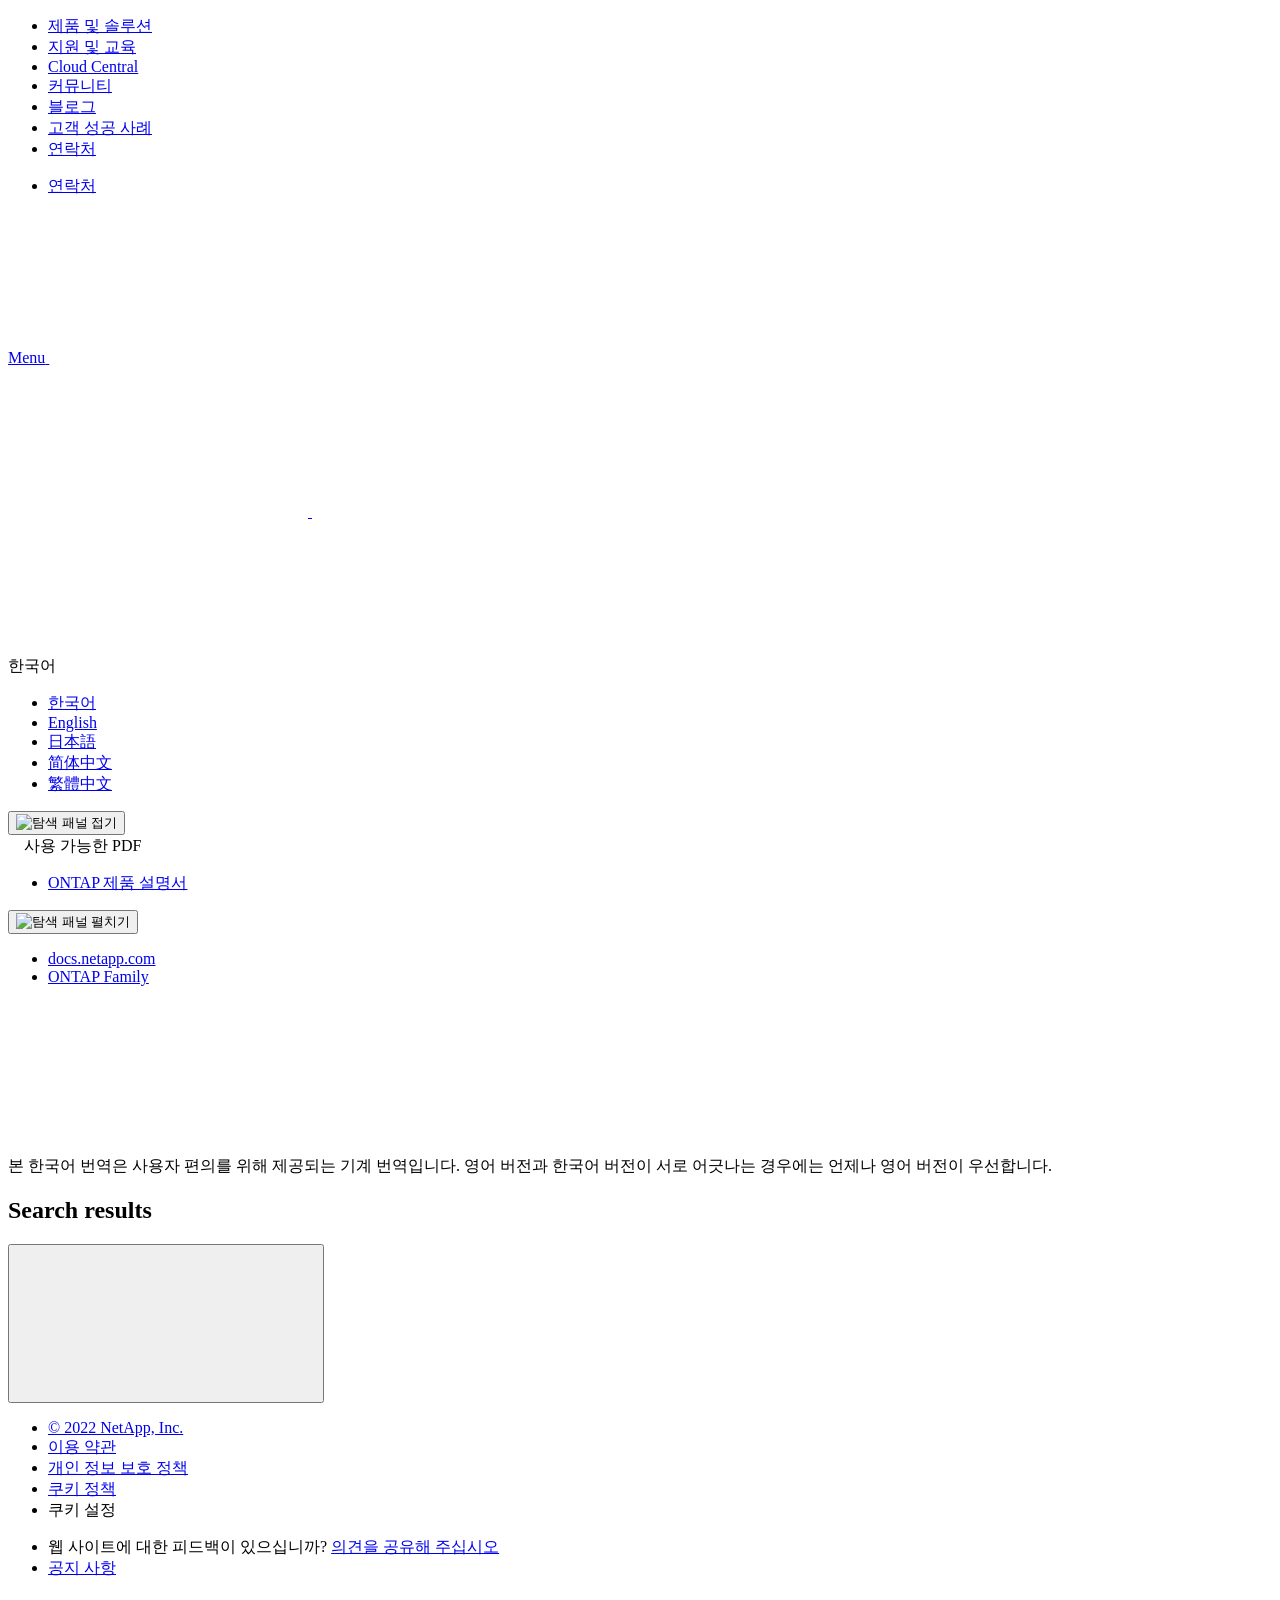
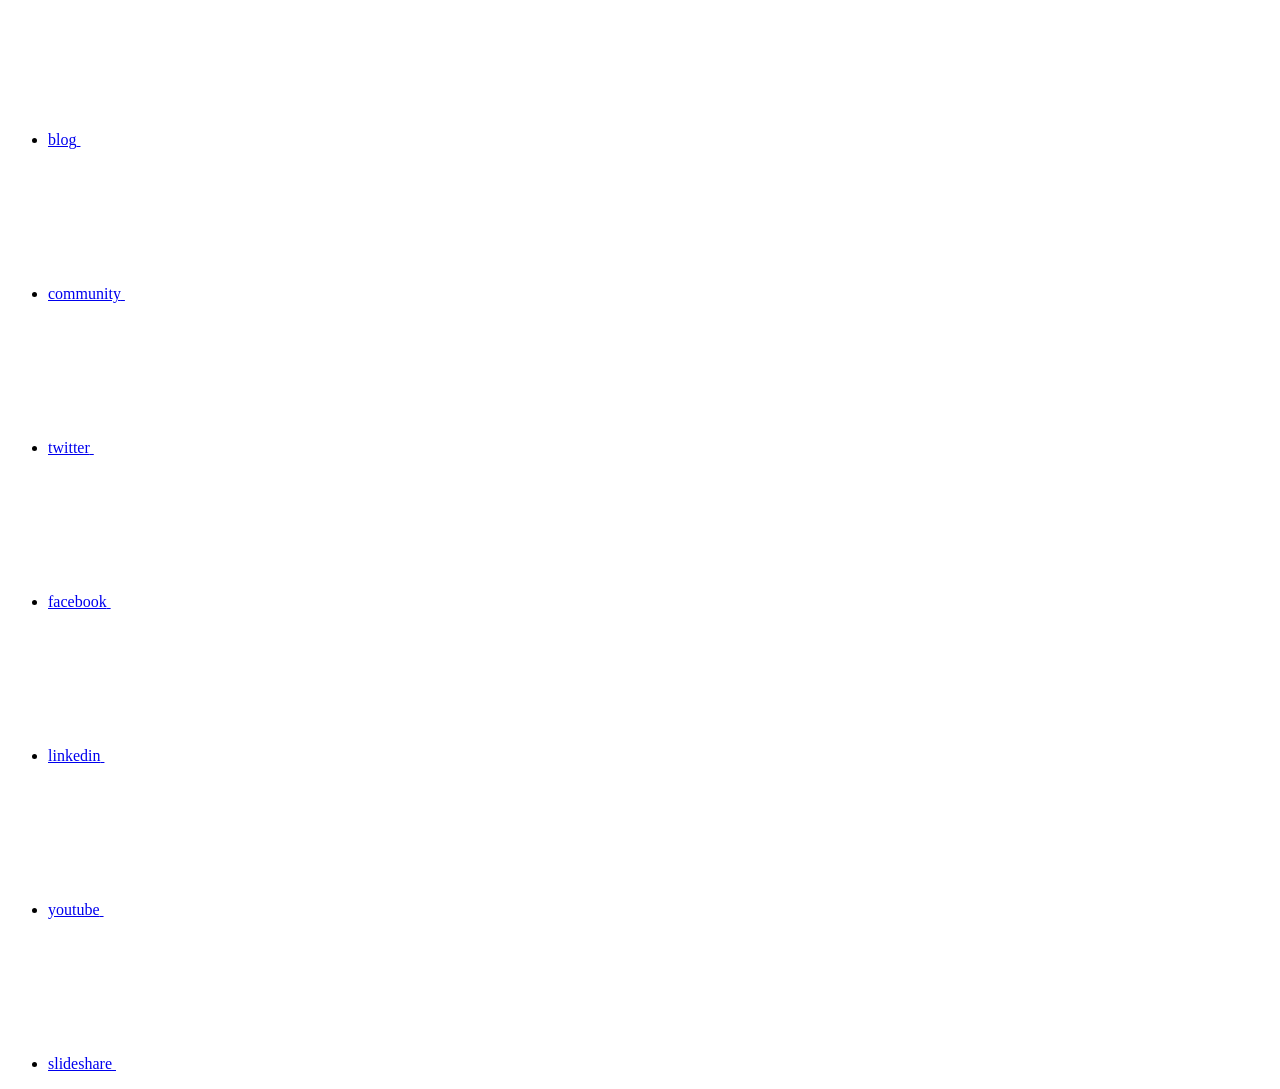
==== search.html @ ebc23ce3 "Deploying to gh-pages from  @ 20397197515732bd3659d8af3a0999e8eef1de2a 🚀" ====
<!DOCTYPE html>
<html lang="ko">
  <head class="at-element-marker">
  <title>Search results</title>
  <meta charset="utf-8">
  <meta http-equiv="x-ua-compatible" content="ie=edge,chrome=1">
  <meta http-equiv="language" content="en">
  <meta name="viewport" content="width=device-width, initial-scale=1">
  <meta property="og:title" content="Search results" />
	<meta property="og:type" content="website" />
	<meta property="og:url" content="https://docs.netapp.com/ko-kr/ontap-family/search.html" />
	<meta property="og:description" content="" />
  <meta property="og:image" content="https://docs.netapp.com/ko-kr/ontap-family/images/logo-tophat-social.png" />
  <meta property="og:image:alt" content="NetApp Logo" />
  <meta name="format-detection" content="telephone=no">
  <meta http-equiv="Content-Type" content="text/html; charset=utf-8">
  <meta http-equiv="encoding" content="utf-8">
  <meta http-equiv="nss-type" content="Product Documentation"/>
  <meta http-equiv="nss-subtype" content="User Guide"/><meta name="description" content="">
  <meta name="keywords" content=" "><meta name="translate" content="false"/><!-- Icons -->
  <link rel="icon" href="/ko-kr/ontap-family/images/favicon.ico" type="image/x-icon">

  <!-- RSS Feed --><!-- CSS Definitions: NetApp CSS should be defined after generic css -->

  <!-- Elastic Search -->
  <link rel="stylesheet" href="//cdn.jsdelivr.net/searchkit/0.10.0/theme.css">

  <!-- Controls AsciiDoctor Admonition Blocks -->
  <link rel="stylesheet" type="text/css" href="/ko-kr/ontap-family/css/font-awesome.min.css">

  <!-- Controls the shadow effect for search dropdown menu -->
  <link rel="stylesheet" href="/ko-kr/ontap-family/css/boxshadowproperties.css">

  <!-- NetApp CSS controls the technical content -->
  <link rel="stylesheet" type="text/css" href="/ko-kr/ontap-family/css/netapp.css">

  <!-- WWW CSS Content -->
  <link rel="stylesheet" type="text/css" href="/ko-kr/ontap-family/css/www-luci-dotcom.min.css">
  <link rel="stylesheet" type="text/css" href="/ko-kr/ontap-family/css/www-netapp-dotcom.css">
  <link rel="stylesheet" href="/ko-kr/ontap-family/css/www-netapp-library-critical.min.css" media="all" >
  <link rel="stylesheet" href="/ko-kr/ontap-family/css/www-netapp-library-non-critical.min.css" as="style" onload="this.onload=null;this.rel='stylesheet'">
  <link rel="stylesheet" href="/ko-kr/ontap-family/css/www-netapp-library-global-header-footer.min.css">

  <!-- NetApp IE Customizations -->
  <link rel="stylesheet" href='/ko-kr/ontap-family/css/na-utility.css' type='text/css'>
  <link rel="stylesheet" href='/ko-kr/ontap-family/css/na-sidebar.css' type='text/css'>
  <link rel='stylesheet' href='/ko-kr/ontap-family/css/clouddocs.css' type='text/css'>
  <link rel='stylesheet' href='/ko-kr/ontap-family/css/custom-dropdown.css' type='text/css'>
  <link rel='stylesheet' href='/ko-kr/ontap-family/css/na-pagenav.css' type='text/css'>

  
  <link rel="stylesheet" href="/ko-kr/ontap-family/css/landing-page.css" type="text/css">
  <link rel="stylesheet" href="/ko-kr/ontap-family/css/tabbed-blocks.css" type="text/css">
  <!-- Canonical url -->
  <link rel='stylesheet' href='/ko-kr/ontap-family/css/na-feature.css' type='text/css'><!-- Top level site integrations --><script>
    function addAdobeLaunch(adobeId) {
      var head = document.getElementsByTagName('head')[0];
      var adobe = document.createElement("script");
      adobe.type = "text/plain";
      adobe.className = "optanon-category-C0002";
      adobe.src = "//assets.adobedtm.com/60287eadf1ee/c284da483c83/"+adobeId+".min.js";
      head.appendChild(adobe);
    }

    function addGoogleAnalytics(gtagId) {
      var google = document.createElement("script");
      google.type = "text/plain";
      google.className = "optanon-category-C0002";
      google.src = "https://www.googletagmanager.com/gtag/js?id="+gtagId;
      var head = document.getElementsByTagName('head')[0];
      head.appendChild(google);

      window.dataLayer = window.dataLayer || [];
      function gtag(){dataLayer.push(arguments);}
      gtag('js', new Date());
      gtag('config', gtagId);
    }

    function addConsent(consentId) {
      var head = document.getElementsByTagName('head')[0];
      var onetrustConsent = document.createElement("script");
      onetrustConsent.type = "text/javascript";
      onetrustConsent.src = "https://cdn.cookielaw.org/consent/"+consentId+"/OtAutoBlock.js";
      head.appendChild(onetrustConsent);

      var onetrustScript = document.createElement("script");
      onetrustScript.type = "text/javascript";
      onetrustScript.src = "https://cdn.cookielaw.org/scripttemplates/otSDKStub.js";
      onetrustScript.charset = "UTF-8";
      onetrustScript.dataset.documentLanguage = "true";
      onetrustScript.dataset.domainScript = consentId;
      head.appendChild(onetrustScript);
    }addConsent("72570c5c-fe30-465f-b0e0-b77f7fb4ae34");
    addAdobeLaunch("launch-e9ff3acac59f");
    addGoogleAnalytics("UA-81697994-3");function OptanonWrapper() { }
  </script>
  <script src="https://cdnjs.cloudflare.com/ajax/libs/jquery/2.1.4/jquery.min.js"></script>
  <script src="https://cdnjs.cloudflare.com/ajax/libs/jquery-cookie/1.4.1/jquery.cookie.min.js"></script>

  <!-- Used for Product Family Page Sidebar Visibility --><link rel="stylesheet" href='/ko-kr/ontap-family/css/product-family.css' type="text/css">
  <script src='/ko-kr/ontap-family/js/product-family.js'></script><!-- Used to import Promise for IE. Required for SearchKit -->
  <script src="https://cdnjs.cloudflare.com/ajax/libs/bluebird/3.3.5/bluebird.min.js"></script><link rel='stylesheet' href='/ko-kr/ontap-family/css/prism.css' type='text/css'>
  <link rel='stylesheet' href='/ko-kr/ontap-family/css/prism-netapp.css' type='text/css'>


  <script src='/ko-kr/ontap-family/js/na-utility.js'></script>
  <script src='/ko-kr/ontap-family/js/clouddocs.js'></script>
  <script src='/ko-kr/ontap-family/js/jquery.navgoco.min.js'></script>
  <script src="https://maxcdn.bootstrapcdn.com/bootstrap/3.3.7/js/bootstrap.min.js" integrity="sha384-Tc5IQib027qvyjSMfHjOMaLkfuWVxZxUPnCJA7l2mCWNIpG9mGCD8wGNIcPD7Txa" crossorigin="anonymous"></script>
  <script src='/ko-kr/ontap-family/js/toc.js'></script>
  <script src='/ko-kr/ontap-family/js/customscripts.js'></script><script>
      $(document).ready(function() {
          
          var collapseOnInit = true;
          

          var navSettings = {
              "caretHtml": '',
              "accordion": collapseOnInit,
              "openClass": 'active', // open
              "save": false, // leave false or nav highlighting doesn't work right
              "cookie": {
                  "name": 'navgoco',
                  "expires": false,
                  "path": '/'
              },
              "slide": {
                  "duration": 400,
                  "easing": 'swing'
              }
          };

          // Initialize navgoco with default options
          $("#mysidebar").navgoco(navSettings);
          

          $("#collapseAll").click(function(e) {
              e.preventDefault();
              $("#mysidebar").navgoco('toggle', false);
          });

          $("#expandAll").click(function(e) {
              e.preventDefault();
              $("#mysidebar").navgoco('toggle', true);
          });

      });

  </script>
  <script>
      $(document).ready(function() {
          $("#tg-sb-link").click(function() {
              $("#tg-sb-sidebar").toggle();
              $("#tg-sb-content").toggleClass('col-md-9');
              $("#tg-sb-content").toggleClass('col-md-12');
              $("#tg-sb-icon").toggleClass('fa-toggle-on');
              $("#tg-sb-icon").toggleClass('fa-toggle-off');
          });
      });
  </script>
  <script src='/ko-kr/ontap-family/js/custom-dropdown.js'></script>
  <script src='/ko-kr/ontap-family/js/FileSaver.min.js'></script>
  <script src='/ko-kr/ontap-family/js/jszip-utils.min.js'></script>
  <script src='/ko-kr/ontap-family/js/jszip.min.js'></script>
  <script src='/ko-kr/ontap-family/js/pdf-ux.js'></script>
</head>


  <body class role="document" data-flavor="">
    <div id="page" class="n-off-canvas-menu">
      <div class="n-off-canvas-menu__menu"><!--TODO: Add offcanvas code --></div>
      <div class="n-off-canvas-menu__content-wrap">
        <header class="site-header" id="banner">
  
  <!-- Start top_hat -->
  <div class="n-top-hat">
    <div class="n-container">
      <div class="n-top-hat__cross-property-nav">
        <ul class="n-top-hat__list">
          <li class="n-top-hat__list-item">
            <a href="https://www.netapp.com/products-a-z/" class="n-top-hat__link">제품 및 솔루션</a>
          </li>
          <li class="n-top-hat__list-item">
            <a href="https://www.netapp.com/support-and-training/netapp-university/" class="n-top-hat__link">지원 및 교육</a>
          </li>
          <li class="n-top-hat__list-item">
            <a href="https://cloud.netapp.com" class="n-top-hat__link">Cloud Central</a>
          </li>
          <li class="n-top-hat__list-item">
            <a href="https://community.netapp.com/" class="n-top-hat__link">커뮤니티</a>
          </li>
          <li class="n-top-hat__list-item">
            <a href="https://blog.netapp.com/" class="n-top-hat__link">블로그</a>
          </li>
          <li class="n-top-hat__list-item">
            <a href="https://customers.netapp.com/en/" class="n-top-hat__link">고객 성공 사례</a>
          </li>
          <li class="n-top-hat__list-item">
            <a href="https://www.netapp.com/us/contact-us/index.aspx" target="_self" class="n-top-hat__link" data-ntap-ui="contact-us">연락처</a>
          </li>
        </ul>
      </div>
      <div class="n-top-hat__utils">
        <ul class="n-top-hat__list">
          <li class="n-top-hat__list-item">
            <a href="https://www.netapp.com/us/contact-us/index.aspx" target="_self" class="n-top-hat__link" data-ntap-ui="contact-us">연락처</a>
          </li>
        </ul>
      </div>
    </div>
  </div>
  <!-- End top_hat -->

  <!-- Start property bar -->
  <style>
    .n-property-navigation-bar__menus--desktop-experience .n-menu--mega__default-content__heading span {
    color: #34B0FF;
    }
  </style>
  <div class="n-property-bar " data-ntap-ui="sticky-nav">
    <div class="n-property-bar__inner-wrap">
      <div class="n-property-bar__menu-toggle">
        <a href="#" class="n-property-bar__menu-toggle-link">
          <span class="n-property-bar__menu-toggle-text">Menu</span>
          <svg class="n-icon-bars n-property-bar__menu-toggle-icon" aria-labelledby="title">
            <title>bars</title>
            <use xlink:href="/ko-kr/ontap-family/common/svg/sprite.svg#bars"></use>
          </svg>
        </a>
      </div>
      <div class="n-property-bar__property-mark ">
        <a href="https://www.netapp.com" class="n-property-bar__property-link">
          <div class="n-property-bar__logo">
            <svg class="n-icon-netapp-mark n-icon-netapp-mark n-property-bar__netapp-mark-icon" aria-labelledby="title">
              <title>netapp-mark</title>
              <use xlink:href="/ko-kr/ontap-family/common/svg/sprite.svg#netapp-mark"></use>
            </svg>
            <svg class="n-icon-netapp-logo n-property-bar__logo-svg" aria-labelledby="title">
              <title>netapp-logo</title>
              <use xlink:href="/ko-kr/ontap-family/common/svg/sprite.svg#netapp-logo"></use>
            </svg>
          </div>
        </a>
      </div>

      
    </div>
  </div>
  <div class="n-property-bar__toolbar">
    <!-- Start Language Selector --><div id="language-dropdown" class="custom-dropdown custom-dropdown-lang">
      <div class="custom-dropdown-select custom-dropdown-select-lang">
      <span class="lang-name">한국어</span>
          <svg class="n-globe__icon" aria-labelledby="title">
            <title>globe</title>
            <use xmlns:xlink="http://www.w3.org/1999/xlink" xlink:href="/ko-kr/ontap-family/common/svg/sprite.svg#globe"></use>
          </svg>
        </button>
      </div>

      <ul class="custom-dropdown-menu"><li>
          <a href="https://docs.netapp.com/ko-kr/ontap-family//search.html" target="_self"><span translate="no" class="notranslate">한국어</span></a>
        </li><li>
          <a href="https://docs.netapp.com/us-en/ontap-family//search.html" target="_self"><span translate="no" class="notranslate">English</span></a>
        </li><li>
          <a href="https://docs.netapp.com/ja-jp/ontap-family//search.html" target="_self"><span translate="no" class="notranslate">日本語</span></a>
        </li><li>
          <a href="https://docs.netapp.com/zh-cn/ontap-family//search.html" target="_self"><span translate="no" class="notranslate">简体中文</span></a>
        </li><li>
          <a href="https://docs.netapp.com/zh-tw/ontap-family//search.html" target="_self"><span translate="no" class="notranslate">繁體中文</span></a>
        </li></ul>
    </div><!-- End Language Selector -->

    <div class="n-property-bar__cta"></div>
  </div>
  <script>
    $(function(){
        var currentLocalization = $('html').attr('lang');

        var localizationsDictionary = {
            "en-CA" : "https://www.netapp.com/search/index.aspx?for_cr=canada&",
            "en-IN" : "https://www.netapp.com/search/index.aspx?for_cr=india&",
            "nl-NL" : "https://www.netapp.com/search/index.aspx?for_cr=netherlands&",
            "ru-RU" : "https://www.netapp.com/search/index.aspx?for_cr=russia&",
            "sv-SE" : "https://www.netapp.com/search/index.aspx?for_cr=sweden&",
            "it-IT" : "https://www.netapp.com/search/index.aspx?for_cr=italy&",
            "he-IL" : "https://www.netapp.com/search/index.aspx?for_cr=israel&",
            "ko-KR" : "https://www.netapp.com/search/index.aspx?for_cr=korea&",
            "zh-TW" : "https://www.netapp.com/search/index.aspx?for_cr=taiwan&",
            "en-GB" : "https://www.netapp.com/search/index.aspx?for_cr=unitedkingdom&",
            "en-SG" : "https://www.netapp.com/search/index.aspx?for_cr=asean&",
            "en-AU" : "https://www.netapp.com/search/index.aspx?for_cr=australia&",
            "pt-BR" : "https://www.netapp.com/search/index.aspx?for_cr=brasil&",
            "de-CH" : "https://www.netapp.com/search/index.aspx?for_cr=switzerland&",
            "es-MX" : "https://www.netapp.com/search/index.aspx?for_cr=mexico&"
        };

        if($('html').hasClass('ntap-whitelisted') && localizationsDictionary.hasOwnProperty(currentLocalization)) {
            $('.n-property-bar__property-link').attr('href', '/');
        }
    });
  </script>
  <!-- End property bar -->
</header>


        <main id="n-main-content" class="n-main-content">
          <!-- Start Documentation Content -->
<div class="ie-main">
  <!-- Sidebar Column -->
  
  <div class="col-md-3" id="sidebar-height">
      <button id="btn-sidebar-collapse" onclick="hideSidebar()"><img src="/ko-kr/ontap-family/images/collapse.png" alt="탐색 패널 접기"></button>
      <div class="n-pdf-header">
  <a id="toggleButtonPdf" class="n-pdf-button" type="button">
    <img src="/ko-kr/ontap-family/images/pdf.png" alt="" width="16" height="16"/>사용 가능한 PDF<span>
    </span>
  </a>
</div>
<div class="n-pdf-body-container">
  <ul id="toggleContainerPdf" class="n-pdf-body" style="display:none;"><li class="pdf-ux-container">
        
        
        
        <a target="_blank" href="/ko-kr/ontap-family/pdfs/fullsite-sidebar/ONTAP_제품_설명서.pdf" >
          <img src="/ko-kr/ontap-family/images/pdf.png" alt="" width="16" height="16"/>이 문서 사이트의 PDF</a>

</li></ul>
  <div class="zip-pdf-link-container" style="display: none;">   
    <a href="#" id="zipPdf">
      <img src="/ko-kr/ontap-family/images/pdf-zip.png" alt="" width="16" height="16"/>
      <pre>별도의 PDF 문서 모음<span class="zip-size"></span></pre>
    </a><div id="zip-link-popup" class="hide">
    <div class="inner-modal">
        <div class="downloading-progress">
            <div class="spinner"></div>
            <h1>Creating your file...</h1>
            <div>This may take a few minutes. Thanks for your patience.</div>
            <button class="cancel-download-btn" type="button">Cancel</button>
        </div>
        <div class="download-complete hide">
            <div class="done-icon">
                <svg xmlns="http://www.w3.org/2000/svg" width="24" height="24" viewBox="0 0 24 24"><path d="M20.285 2l-11.285 11.567-5.286-5.011-3.714 3.716 9 8.728 15-15.285z"/></svg>
            </div>
            <div>Your file is ready</div>
            <button class="cancel-download-btn" type="button">OK</button>
        </div>
    </div>
</div>
<script>
    $(".cancel-download-btn").click(function(){
        $("#zip-link-popup").addClass("hide");
        $("#zip-link-popup .downloading-progress").removeClass("hide");
        $("#zip-link-popup .download-complete").addClass("hide");
    });
</script></div>
</div>
<script>
  $("#toggleContainerPdf li.active:last-child").parents('ul.subfolders').toggle('display');
  $("#toggleButtonPdf").click(function () {
    $("#toggleContainerPdf").toggle('display');
    $(".n-pdf-body-container .zip-pdf-link-container").toggle('display');
  });
</script><div class="sidebar-nav-container" id="mysidebardiv">
  <ul id="mysidebar" class="nav"><li 
      data-pdf-exists="true" 
      data-pdf-filename="ONTAP 제품 설명서"
      data-li-level="1#" 
      class=" "
    ><a class="na-navbar-padding" href="/ko-kr/ontap-family/index.html">
        ONTAP 제품 설명서
      </a></li></ul>
</div>
<script>
  window.onscroll = () => {
    const value = -40 - (document.body.scrollHeight - (window.innerHeight + document.scrollingElement.scrollTop));
    
    document.getElementById("sidebar-height").style.bottom = Math.max(0,value) + "px";
};
</script>
<!-- this highlights the active parent class in the navgoco sidebar. this is critical so that the parent expands when you're viewing a page. This must appear below the sidebar code above. Otherwise, if placed inside customscripts.js, the script runs before the sidebar code runs and the class never gets inserted.-->
<script>$("li.active").parents('li').toggleClass("active");</script>


  </div>
  

  <div class="ie-content-pane n-doc__component-detail-content n-doc__component-detail-content--show-code">
    <!-- Begin of page container --><article class="page-content" id="main">
      <div class="ie-utility">
  <button id="btn-sidebar-expand" onclick="showSidebar()"><img src="/ko-kr/ontap-family/images/expand.png" alt="탐색 패널 펼치기"></button>
  <div class="ie-menu">
    <div class="n-breadcrumb">
      <ul class="n-breadcrumb__list">
        <li class="n-breadcrumb__list-item">
          <a href="https://docs.netapp.com">docs.netapp.com</a>
        </li>
        

        

        <li class="n-breadcrumb__list-item">
          <a href="/ko-kr/ontap-family/">ONTAP&nbsp;Family</a>
        </li>

      </ul>
    </div>
    <div style="clear: both"></div><!-- Main needs to have height -->
  </div>
</div>

      <div class="ie-nmt-disclaimer">
  <span>
    <div class="ie-nmt-disclaimer-container">
      <div class="ie-nmt-disclaimer-icon">
        <svg class="luci-icon" aria-hidden="true">
          <use xlink:href="/ko-kr/ontap-family/common/svg/sprite.svg#circle-info">
        </svg>
      </div>
      <div class="ie-nmt-disclaimer-content">
        <span> 본 한국어 번역은 사용자 편의를 위해 제공되는 기계 번역입니다. 영어 버전과 한국어 버전이 서로 어긋나는 경우에는 언제나 영어 버전이 우선합니다. </span>
      </div>
      <div style="clear:both;"></div>
    </div>
  </span>
</div><div class="n-doc__component-detail-heading-wrap">
  <h1 class="n-doc__component-detail-heading">Search results</h1>
</div>


<div id="search-demo-container" class="n-property-bar__search">
  <div id="react-search" 
  data-search-html="/ko-kr/ontap-family/search.html"
  data-type="page" 
  data-placeholder="설명서 검색" 
  data-no-results-found="{query}에 대한 결과를 찾을 수 없음" 
  data-did-you-mean="{suggestion}을(를) 검색해보십시오." 
  data-no-results-found-did-you-mean="{query}에 대한 결과를 찾을 수 없습니다. {suggestion}을(를) 검색하려 하셨습니까?" 
  data-results-found="{hitCount}개의 결과를 찾음"
  data-error-message="We're sorry, an issue occurred when fetching your results. Please try again."
  data-error-reset="Reset Search"
  data-sk-es-pf-indexes="clouddocs-ontap_main-prod,clouddocs-ontap-cli-9111_main-prod,,clouddocs-ontap-automation_main-prod,clouddocs-ontap-metrocluster_main-prod,clouddocs-ontap-ems-9111_main-prod"
  data-flavor=""></div>
  <button class="search-all-icon n-property-bar__search-toggle-button" type="button">
    <svg class="n-icon-search n-property-bar__search-toggle-button-icon" aria-labelledby="title">
      <title>search</title>
      <use xmlns:xlink="http://www.w3.org/1999/xlink" xlink:href="/ko-kr/ontap-family/common/svg/sprite.svg#search"></use>
    </svg>
  </button>
</div>


    </article>
    <!-- Page Container -->
  </div>

  <div style="clear: both"></div><!-- Main needs to have height --></div>

        </main>

        <footer class="n-footer">
  <div class="n-footer__bottom">
    <div class="n-container">
      <div class="n-footer__bottom-left">
        <div class="n-footer__copyright">
          <ul class="n-footer__copyright-list">
            <li class="n-footer__copyright-link">
              <a href="https://www.netapp.com/us/legal/copyright.aspx">© 2022 NetApp, Inc.</a>
            </li>
            <li class="n-footer__copyright-link">
              <a href="https://www.netapp.com/company/legal/terms-of-use/">이용 약관</a>
            </li>
            <li class="n-footer__copyright-link">
              <a href="https://www.netapp.com/company/legal/privacy-policy/">개인 정보 보호 정책</a>
            </li>
            <li class="n-footer__copyright-link">
              <a href="https://www.netapp.com/company/legal/cookie-policy/">쿠키 정책</a>
            </li>
            <li class="n-footer__copyright-link">
              <a class="ot-sdk-show-settings">쿠키 설정</a>
            </li>
          </ul>
        </div>
      </div>
      <div class="n-footer__bottom-right">
        <div class="n-footer__copyright">
          <ul class="n-footer__copyright-list">
            <li class="n-footer__copyright-link">
              <span class="n-footer__fine-print">웹 사이트에 대한 피드백이 있으십니까?</span>
              <a target="_self" href="javascript:netapp_mailto()">의견을 공유해 주십시오</a>
            </li>
            <li class="n-footer__copyright-link">
              <a href="https://docs.netapp.com/ko-kr/announcements/">공지 사항</a>
            </li>
          </ul>
        </div>
        <div class="n-footer__social-links">
          <ul class="n-footer__social-link-list">
            <li class="n-footer__social-link-list-item">
              <a class="n-footer__social-link" data-ntap-social="follow-blog" href="https://blog.netapp.com"
                target="_blank" title="blog" alt="blog">
                <span class="n-footer__social-link-text">blog</span>
                <svg class="n-icon-blog n-footer__social-link-icon" aria-labelledby="title">
                  <title>blog@</title>
                  <use xmlns:xlink="http://www.w3.org/1999/xlink"
                    xlink:href="/ko-kr/ontap-family/common/svg/sprite.svg#blog"></use>
                </svg>
              </a>
            </li>
            <li class="n-footer__social-link-list-item">
              <a class="n-footer__social-link" data-ntap-social="follow-community" href="https://community.netapp.com/"
                target="_blank" title="community" alt="community">
                <span class="n-footer__social-link-text">community</span>
                <svg class="n-icon-community n-footer__social-link-icon" aria-labelledby="title">
                  <title>community@</title>
                  <use xmlns:xlink="http://www.w3.org/1999/xlink"
                    xlink:href="/ko-kr/ontap-family/common/svg/sprite.svg#comments"></use>
                </svg>
              </a>
            </li>
            <li class="n-footer__social-link-list-item">
              <a class="n-footer__social-link" data-ntap-social="follow-twitter" href="https://twitter.com/netapp"
                target="_blank" title="twitter" alt="twitter">
                <span class="n-footer__social-link-text">twitter</span>
                <svg class="n-icon-twitter n-footer__social-link-icon" aria-labelledby="title">
                  <title>twitter@</title>
                  <use xmlns:xlink="http://www.w3.org/1999/xlink"
                    xlink:href="/ko-kr/ontap-family/common/svg/sprite.svg#twitter"></use>
                </svg>
              </a>
            </li>
            <li class="n-footer__social-link-list-item">
              <a class="n-footer__social-link" data-ntap-social="follow-facebook" href="https://www.facebook.com/NetApp"
                target="_blank" title="facebook" alt="facebook">
                <span class="n-footer__social-link-text">facebook</span>
                <svg class="n-icon-facebook n-footer__social-link-icon" aria-labelledby="title">
                  <title>facebook@</title>
                  <use xmlns:xlink="http://www.w3.org/1999/xlink"
                    xlink:href="/ko-kr/ontap-family/common/svg/sprite.svg#facebook"></use>
                </svg>
              </a>
            </li>
            <li class="n-footer__social-link-list-item">
              <a class="n-footer__social-link" data-ntap-social="follow-linkedin"
                href="https://www.linkedin.com/company/netapp" target="_blank" title="linkedin" alt="linkedin">
                <span class="n-footer__social-link-text">linkedin</span>
                <svg class="n-icon-linkedin n-footer__social-link-icon" aria-labelledby="title">
                  <title>linkedin@</title>
                  <use xmlns:xlink="http://www.w3.org/1999/xlink"
                    xlink:href="/ko-kr/ontap-family/common/svg/sprite.svg#linkedin"></use>
                </svg>
              </a>
            </li>
            <li class="n-footer__social-link-list-item">
              <a class="n-footer__social-link" data-ntap-social="follow-youtube"
                href="https://www.youtube.com/user/NetAppTV" target="_blank" title="youtube" alt="youtube">
                <span class="n-footer__social-link-text">youtube</span>
                <svg class="n-icon-youtube n-footer__social-link-icon" aria-labelledby="title">
                  <title>youtube@</title>
                  <use xmlns:xlink="http://www.w3.org/1999/xlink"
                    xlink:href="/ko-kr/ontap-family/common/svg/sprite.svg#youtube"></use>
                </svg>
              </a>
            </li>
            <li class="n-footer__social-link-list-item">
              <a class="n-footer__social-link" data-ntap-social="follow-slideshare"
                href="https://www.slideshare.net/NetApp" target="_blank" title="slideshare" alt="slideshare">
                <span class="n-footer__social-link-text">slideshare</span>
                <svg class="n-icon-slideshare n-footer__social-link-icon" aria-labelledby="title">
                  <title>slideshare@</title>
                  <use xmlns:xlink="http://www.w3.org/1999/xlink"
                    xlink:href="/ko-kr/ontap-family/common/svg/sprite.svg#slideshare"></use>
                </svg>
              </a>
            </li>
          </ul>
        </div>
      </div>
    </div>
  </div>
</footer>

      </div><!-- Elasticsearch JS -->
      <script type="text/javascript" src='/ko-kr/ontap-family/js/bundle.js'></script>

      <!-- Syntax Highlighting -->
      <script type="text/javascript" src='/ko-kr/ontap-family/js/prism.js'></script>
      <script type="text/javascript" src='/ko-kr/ontap-family/js/prism-curl.js'></script>
    </div>
    <script>
      document.body.offsetWidth=1903;
      cookieLaw = {}
      cookieLaw.euCountry = "US";
      cookieLaw.invoke = function(){return false;}
    </script>
    <script src='/ko-kr/ontap-family/js/www-ntap.js'></script>
    <script src='/ko-kr/ontap-family/js/tabbed-blocks.js'></script>
    <script src='/ko-kr/ontap-family/js/sidebar.js'></script>
  </body><script>
    /*
      if(hasParameter(window.location.search,'q')) {
        var queryString = decodeURI(getParameter(window.location.search, 'q'));
        document.getElementsByClassName("sk-search-box__text")[0].setAttribute("value", queryString);
      }

      function getParameter(searchString,param) {
        var params = searchString.split('?&');
        for(var i=0;i<params.length;i++) {
          var paramIndex = params[i].indexOf(param+"=");
          if(paramIndex != -1) {
            return params[i].substring(paramIndex+param.length+1);
          }
        }

        return "";
      }

      function hasParameter(searchString,param) {
        searchString = searchString || "";
        param = param || "";
        return (searchString.indexOf("?"+param+"=") != -1 || searchString.indexOf("&"+param+"=") != -1);
      }
      */
  </script></html>
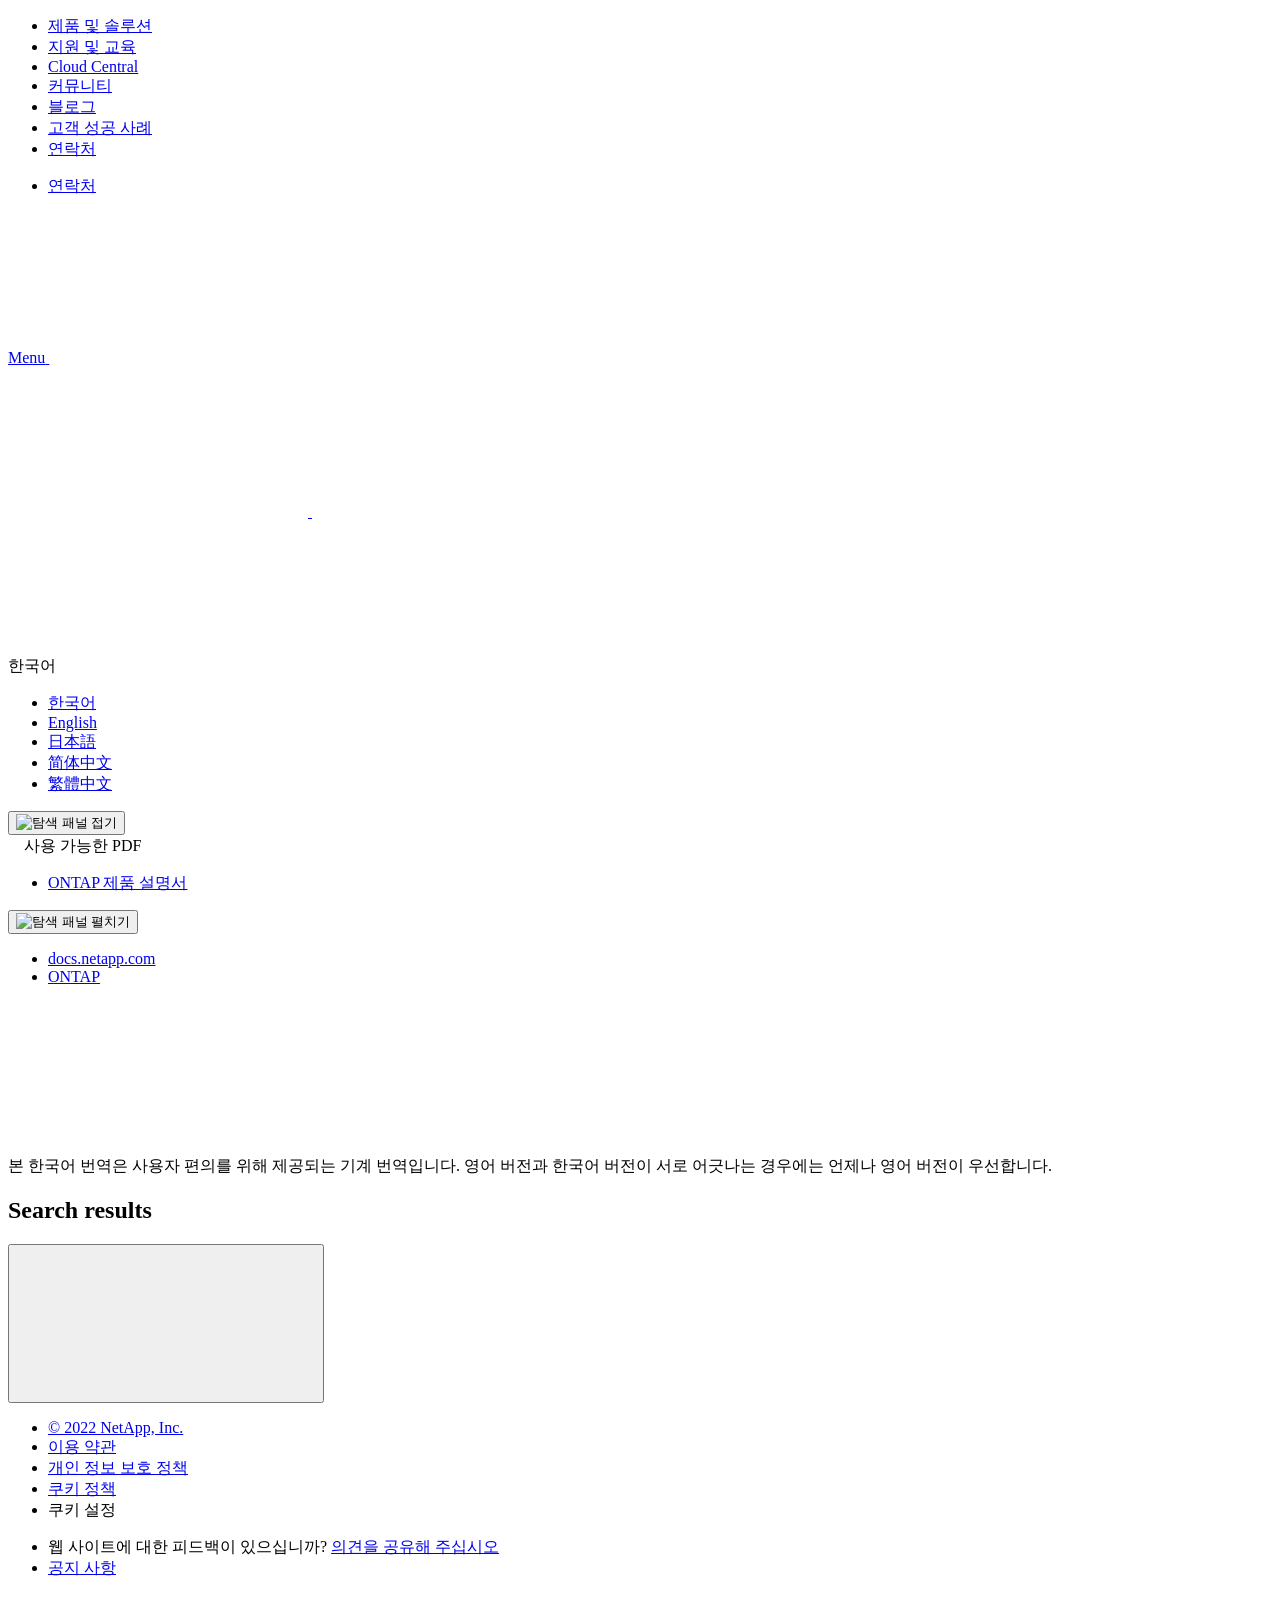
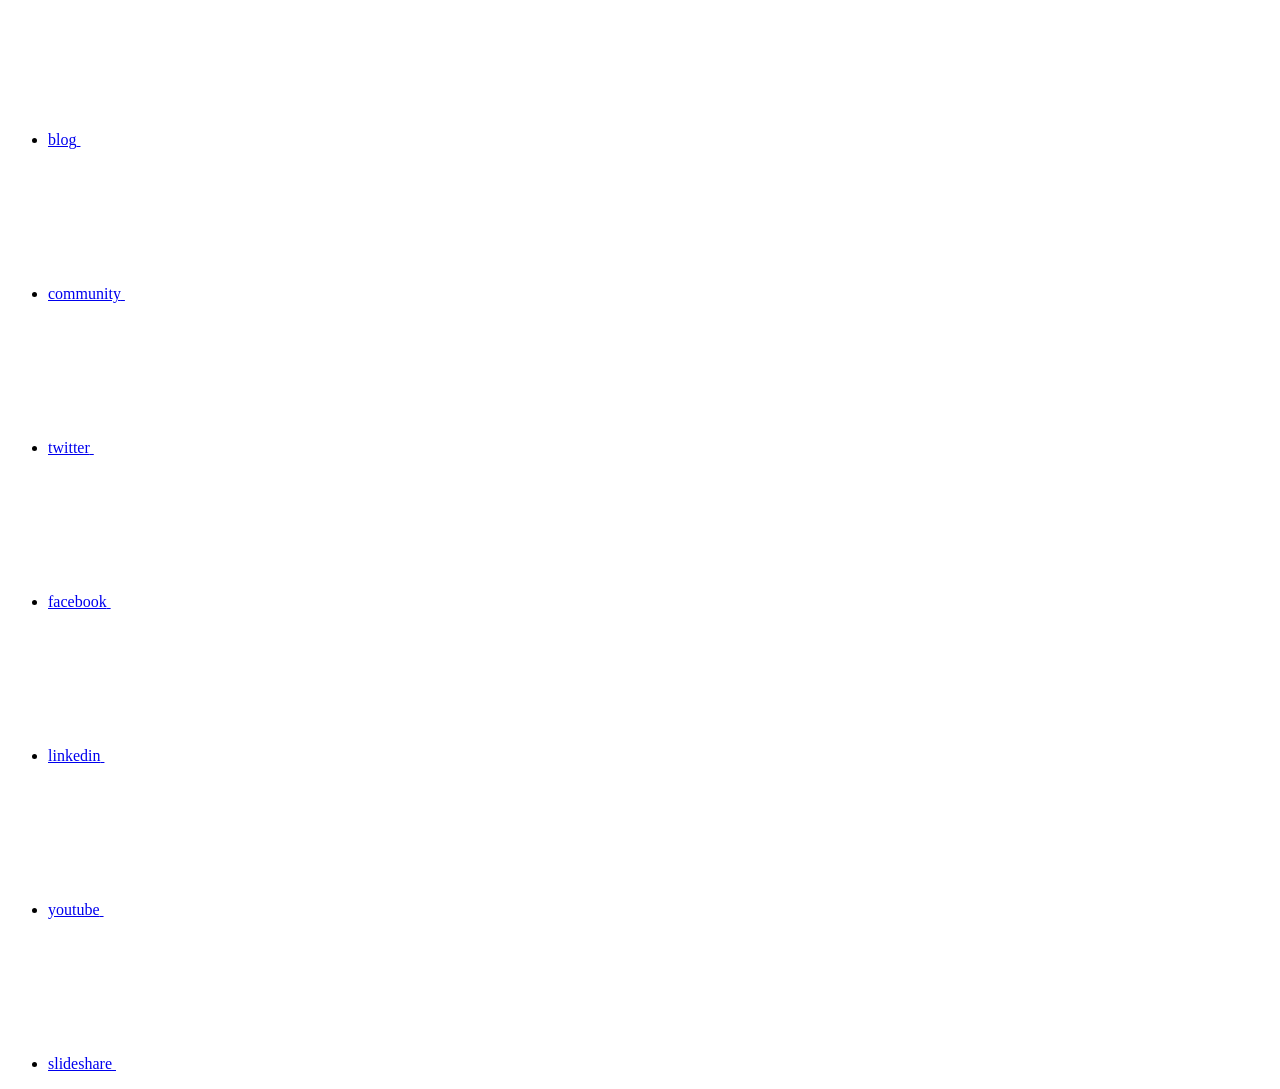
==== commit ae451221: "Deploying to gh-pages from  @ ae30eff00c0a256134cbd457794d728fb22b72a0 🚀" ====
--- a/search.html
+++ b/search.html
@@ -399,7 +399,7 @@
         
 
         <li class="n-breadcrumb__list-item">
-          <a href="/ko-kr/ontap-family/">ONTAP&nbsp;Family</a>
+          <a href="/ko-kr/ontap-family/">ONTAP</a>
         </li>
 
       </ul>
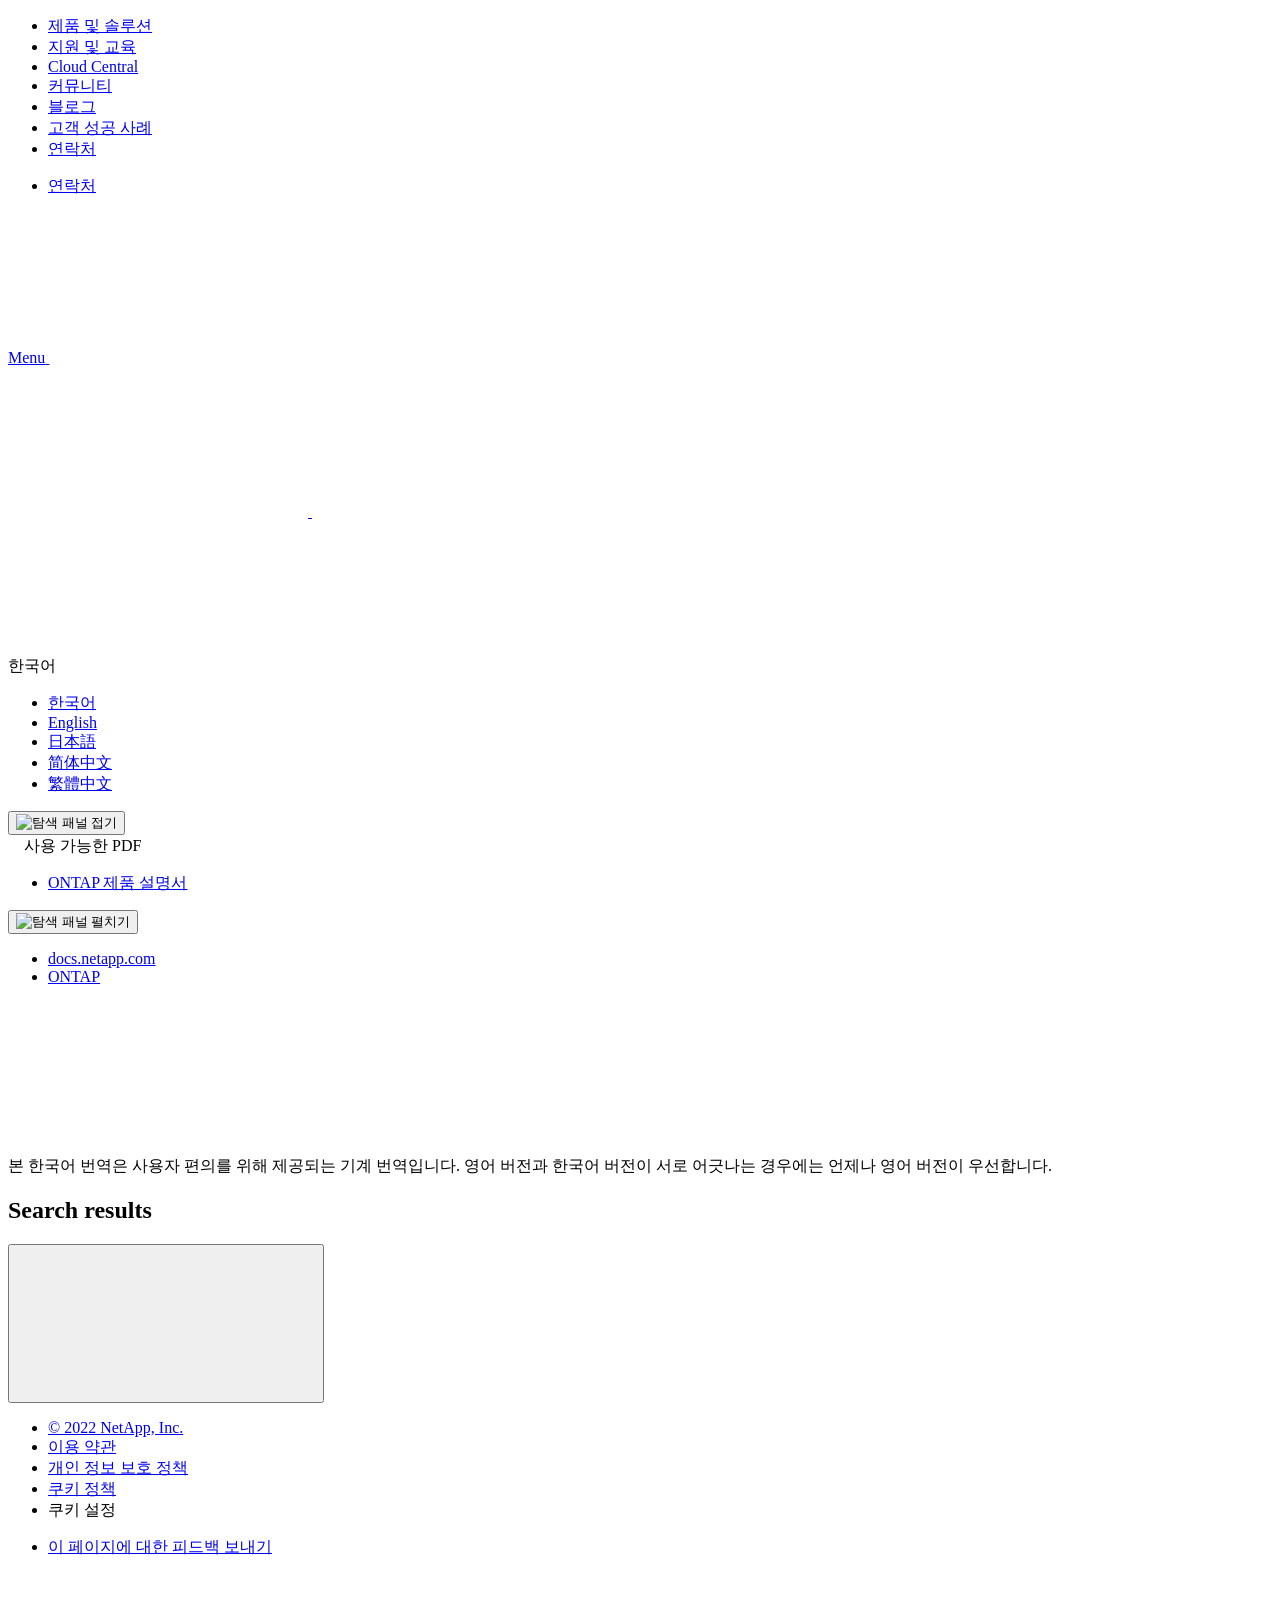
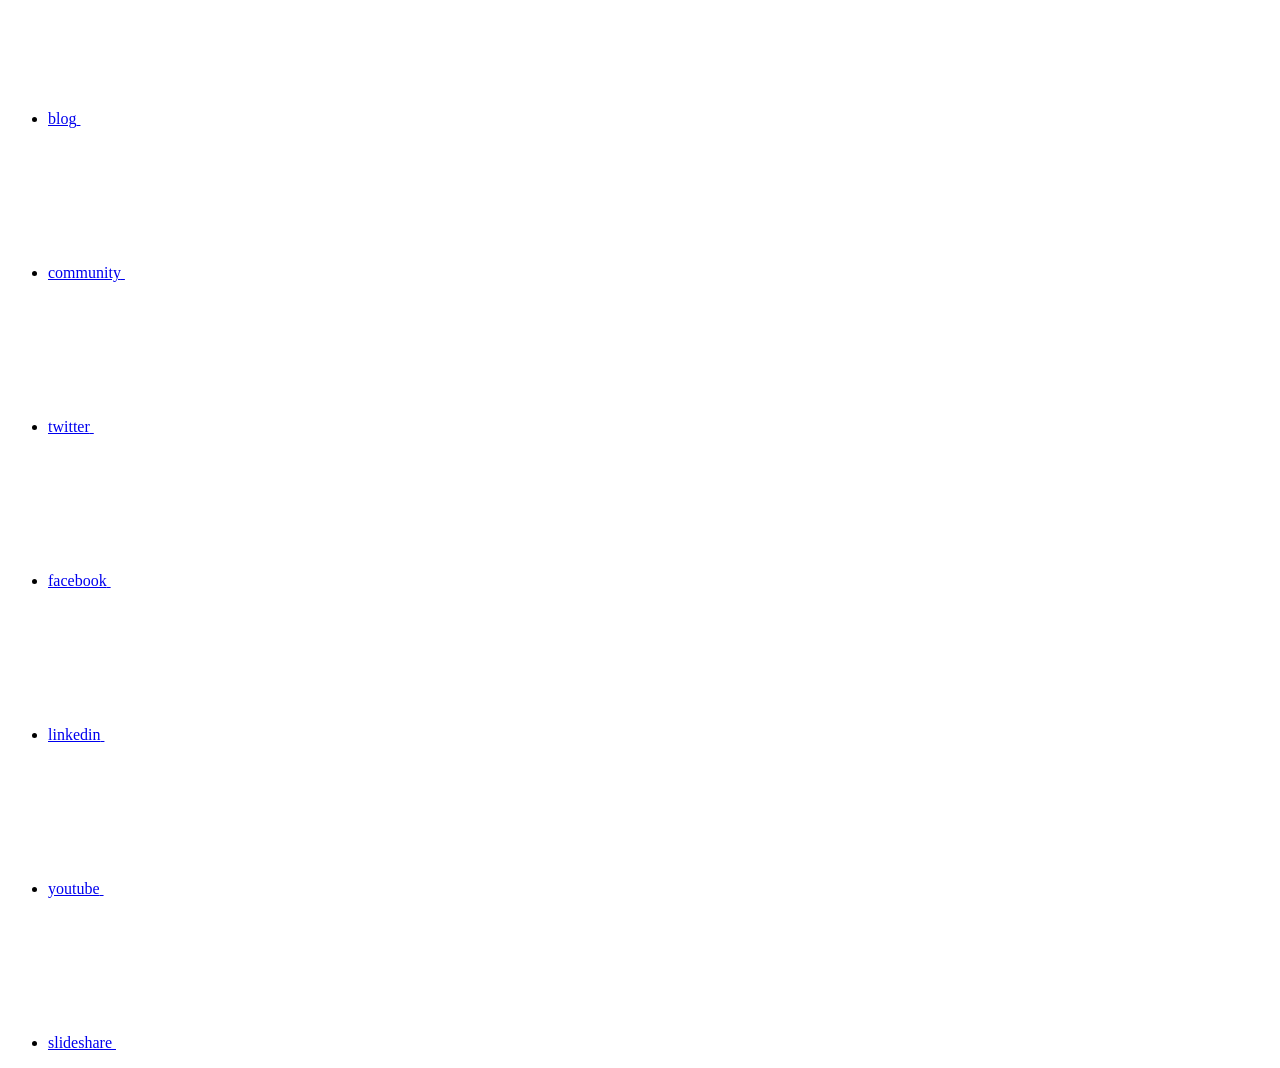
==== commit 9f207a56: "Deploying to gh-pages from  @ 769cc2286455920b31d4308c441d5b92cbdf6d1b 🚀" ====
--- a/search.html
+++ b/search.html
@@ -142,6 +142,17 @@
           $("#expandAll").click(function(e) {
               e.preventDefault();
               $("#mysidebar").navgoco('toggle', true);
+          });
+
+          $(".sidebar-nav-container").on("scroll", function() {
+            $.cookie("sidebarScroll", $(".sidebar-nav-container").scrollTop(), {
+              path    : "/ko-kr/ontap-family"  
+            });
+          });
+          $(function() {
+            if ($.cookie("sidebarScroll")) {
+              $(".sidebar-nav-container").scrollTop($.cookie("sidebarScroll"));
+            }
           });
 
       });
@@ -379,6 +390,7 @@
 </script>
 <!-- this highlights the active parent class in the navgoco sidebar. this is critical so that the parent expands when you're viewing a page. This must appear below the sidebar code above. Otherwise, if placed inside customscripts.js, the script runs before the sidebar code runs and the class never gets inserted.-->
 <script>$("li.active").parents('li').toggleClass("active");</script>
+<script>$("#mysidebar li.active").parents('ul').css("display","block");</script>
 
 
   </div>
@@ -438,7 +450,7 @@
   data-results-found="{hitCount}개의 결과를 찾음"
   data-error-message="We're sorry, an issue occurred when fetching your results. Please try again."
   data-error-reset="Reset Search"
-  data-sk-es-pf-indexes="clouddocs-ontap_main-prod,clouddocs-ontap-cli-9111_main-prod,,clouddocs-ontap-automation_main-prod,clouddocs-ontap-metrocluster_main-prod,clouddocs-ontap-ems-9111_main-prod"
+  data-sk-es-pf-indexes=""
   data-flavor=""></div>
   <button class="search-all-icon n-property-bar__search-toggle-button" type="button">
     <svg class="n-icon-search n-property-bar__search-toggle-button-icon" aria-labelledby="title">
@@ -485,11 +497,7 @@
         <div class="n-footer__copyright">
           <ul class="n-footer__copyright-list">
             <li class="n-footer__copyright-link">
-              <span class="n-footer__fine-print">웹 사이트에 대한 피드백이 있으십니까?</span>
-              <a target="_self" href="javascript:netapp_mailto()">의견을 공유해 주십시오</a>
-            </li>
-            <li class="n-footer__copyright-link">
-              <a href="https://docs.netapp.com/ko-kr/announcements/">공지 사항</a>
+              <a target="_self" href="javascript:netapp_mailto()">이 페이지에 대한 피드백 보내기</a>
             </li>
           </ul>
         </div>
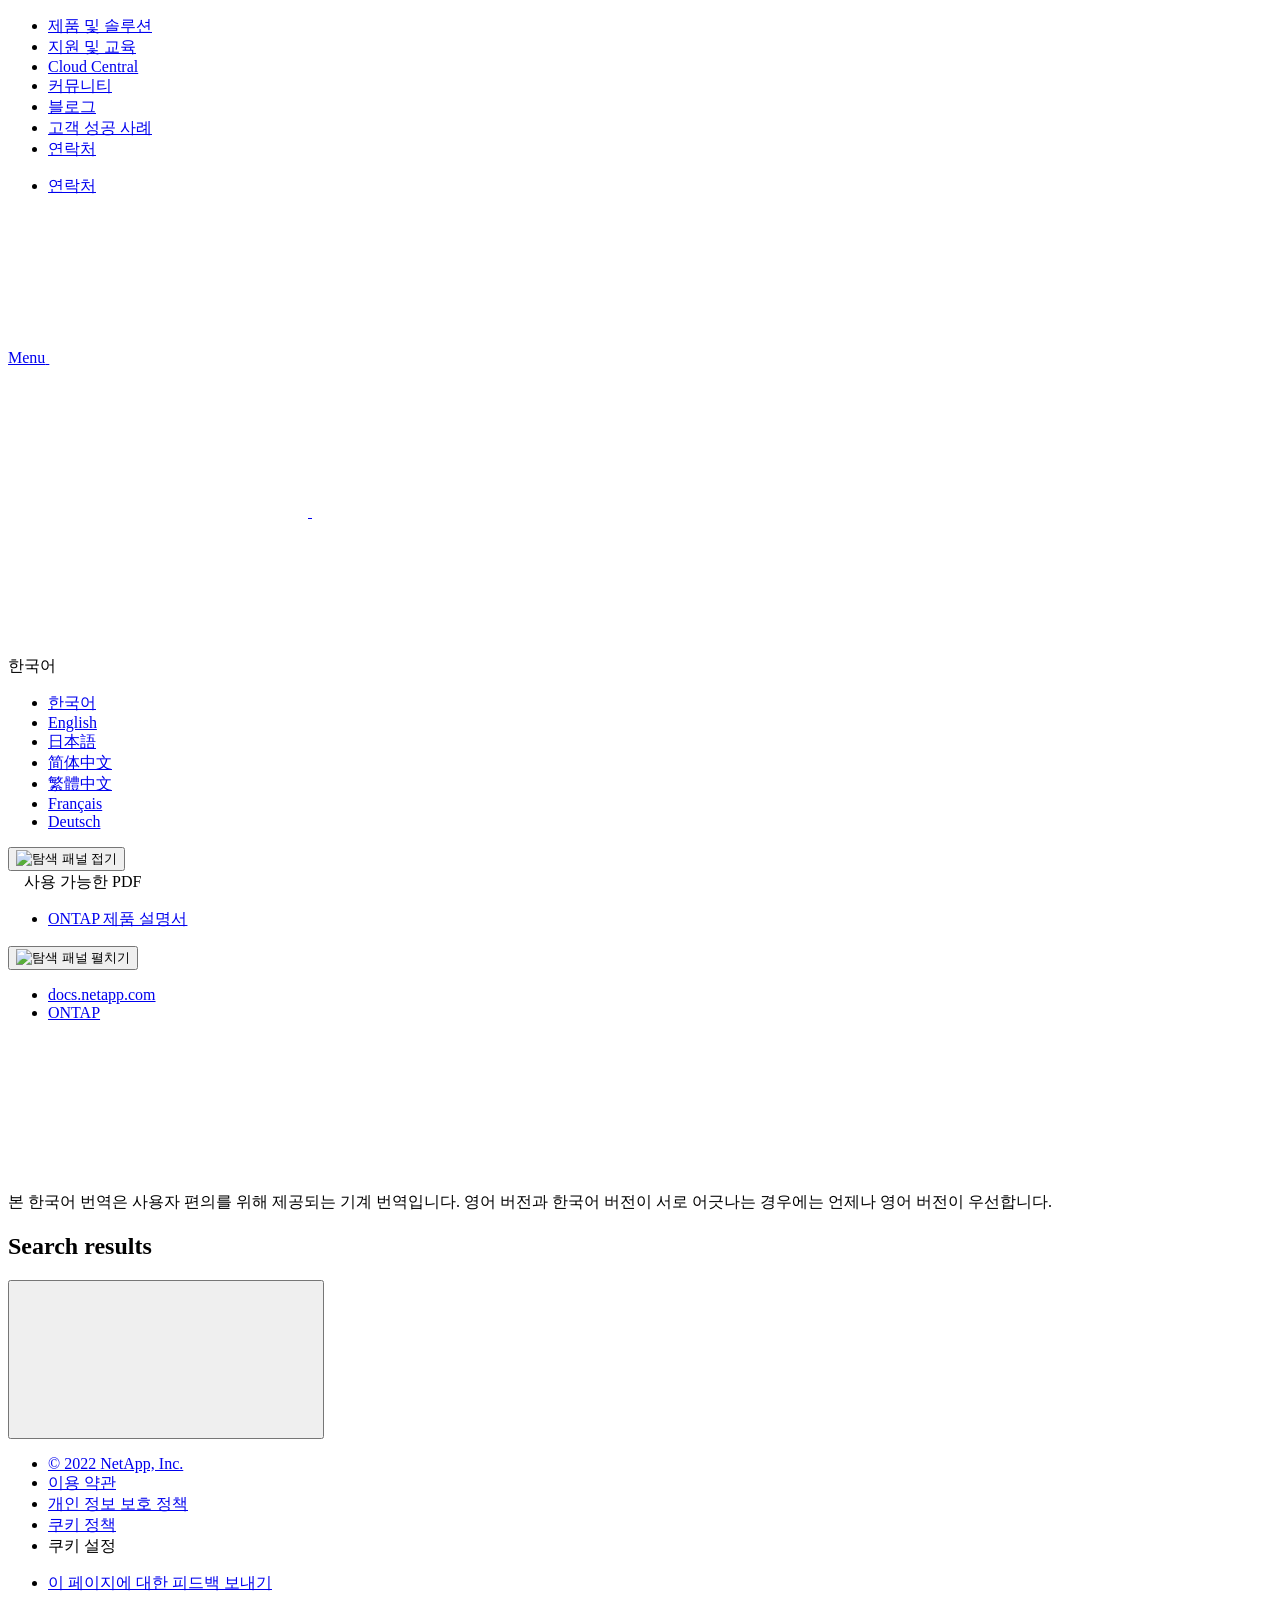
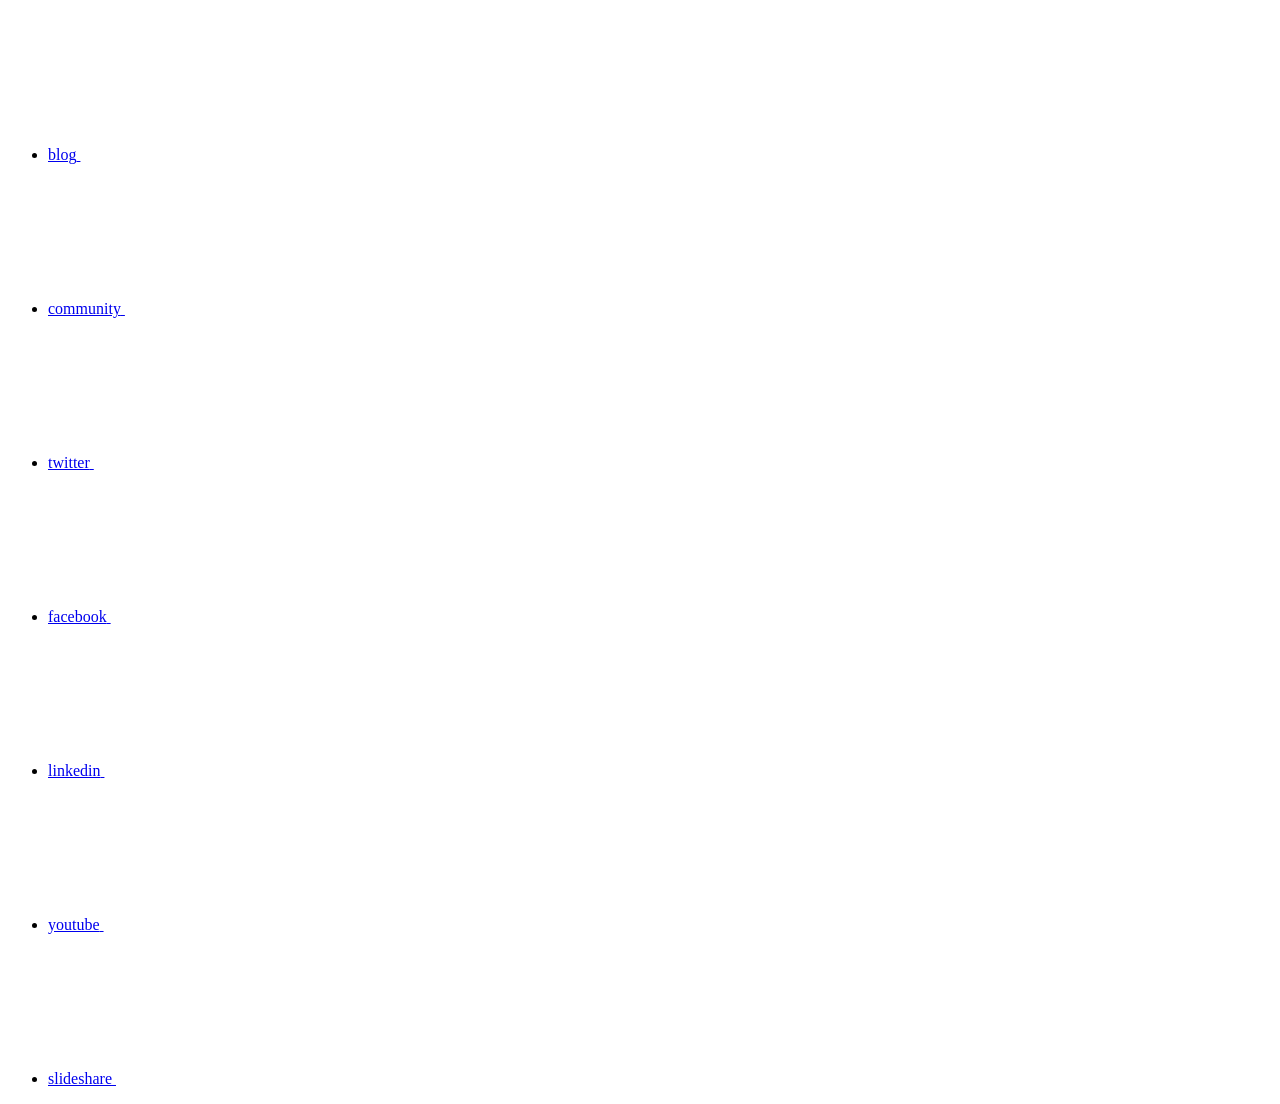
==== commit 4f935069: "Deploying to gh-pages from  @ 9c53f349118a27272762d95aa221e2f3c87ad638 🚀" ====
--- a/search.html
+++ b/search.html
@@ -25,28 +25,8 @@
   <!-- Elastic Search -->
   <link rel="stylesheet" href="//cdn.jsdelivr.net/searchkit/0.10.0/theme.css">
 
-  <!-- Controls AsciiDoctor Admonition Blocks -->
-  <link rel="stylesheet" type="text/css" href="/ko-kr/ontap-family/css/font-awesome.min.css">
-
-  <!-- Controls the shadow effect for search dropdown menu -->
-  <link rel="stylesheet" href="/ko-kr/ontap-family/css/boxshadowproperties.css">
-
-  <!-- NetApp CSS controls the technical content -->
-  <link rel="stylesheet" type="text/css" href="/ko-kr/ontap-family/css/netapp.css">
-
-  <!-- WWW CSS Content -->
-  <link rel="stylesheet" type="text/css" href="/ko-kr/ontap-family/css/www-luci-dotcom.min.css">
-  <link rel="stylesheet" type="text/css" href="/ko-kr/ontap-family/css/www-netapp-dotcom.css">
-  <link rel="stylesheet" href="/ko-kr/ontap-family/css/www-netapp-library-critical.min.css" media="all" >
-  <link rel="stylesheet" href="/ko-kr/ontap-family/css/www-netapp-library-non-critical.min.css" as="style" onload="this.onload=null;this.rel='stylesheet'">
-  <link rel="stylesheet" href="/ko-kr/ontap-family/css/www-netapp-library-global-header-footer.min.css">
-
-  <!-- NetApp IE Customizations -->
-  <link rel="stylesheet" href='/ko-kr/ontap-family/css/na-utility.css' type='text/css'>
-  <link rel="stylesheet" href='/ko-kr/ontap-family/css/na-sidebar.css' type='text/css'>
-  <link rel='stylesheet' href='/ko-kr/ontap-family/css/clouddocs.css' type='text/css'>
-  <link rel='stylesheet' href='/ko-kr/ontap-family/css/custom-dropdown.css' type='text/css'>
-  <link rel='stylesheet' href='/ko-kr/ontap-family/css/na-pagenav.css' type='text/css'>
+  <!-- Combined CSS -->
+  <link rel="stylesheet" type="text/css" href="/ko-kr/ontap-family/css/netappdocs.css">
 
   
   <link rel="stylesheet" href="/ko-kr/ontap-family/css/landing-page.css" type="text/css">
@@ -99,11 +79,7 @@
 
   <!-- Used for Product Family Page Sidebar Visibility --><link rel="stylesheet" href='/ko-kr/ontap-family/css/product-family.css' type="text/css">
   <script src='/ko-kr/ontap-family/js/product-family.js'></script><!-- Used to import Promise for IE. Required for SearchKit -->
-  <script src="https://cdnjs.cloudflare.com/ajax/libs/bluebird/3.3.5/bluebird.min.js"></script><link rel='stylesheet' href='/ko-kr/ontap-family/css/prism.css' type='text/css'>
-  <link rel='stylesheet' href='/ko-kr/ontap-family/css/prism-netapp.css' type='text/css'>
-
-
-  <script src='/ko-kr/ontap-family/js/na-utility.js'></script>
+  <script src="https://cdnjs.cloudflare.com/ajax/libs/bluebird/3.3.5/bluebird.min.js"></script><script src='/ko-kr/ontap-family/js/na-utility.js'></script>
   <script src='/ko-kr/ontap-family/js/clouddocs.js'></script>
   <script src='/ko-kr/ontap-family/js/jquery.navgoco.min.js'></script>
   <script src="https://maxcdn.bootstrapcdn.com/bootstrap/3.3.7/js/bootstrap.min.js" integrity="sha384-Tc5IQib027qvyjSMfHjOMaLkfuWVxZxUPnCJA7l2mCWNIpG9mGCD8wGNIcPD7Txa" crossorigin="anonymous"></script>
@@ -278,6 +254,10 @@
           <a href="https://docs.netapp.com/zh-cn/ontap-family//search.html" target="_self"><span translate="no" class="notranslate">简体中文</span></a>
         </li><li>
           <a href="https://docs.netapp.com/zh-tw/ontap-family//search.html" target="_self"><span translate="no" class="notranslate">繁體中文</span></a>
+        </li><li>
+          <a href="https://docs.netapp.com/fr-fr/ontap-family//search.html" target="_self"><span translate="no" class="notranslate">Français</span></a>
+        </li><li>
+          <a href="https://docs.netapp.com/de-de/ontap-family//search.html" target="_self"><span translate="no" class="notranslate">Deutsch</span></a>
         </li></ul>
     </div><!-- End Language Selector -->
 
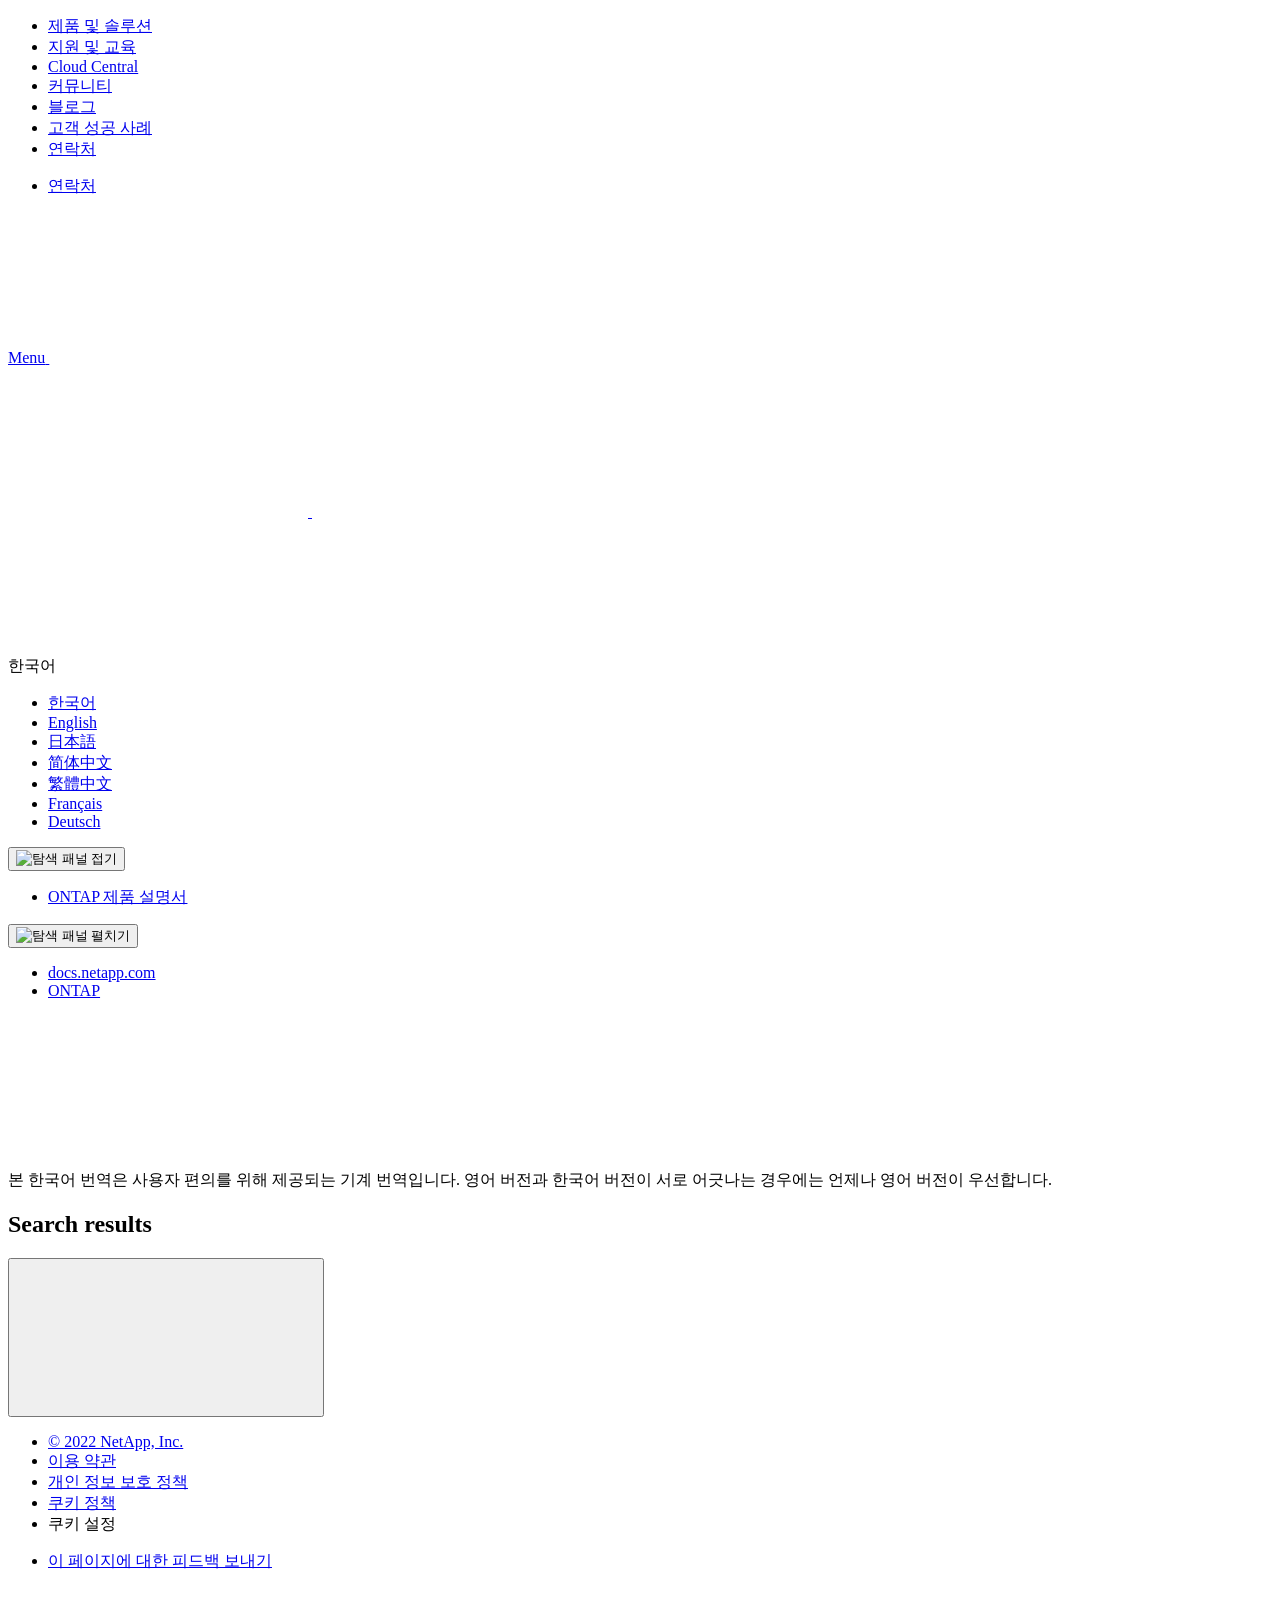
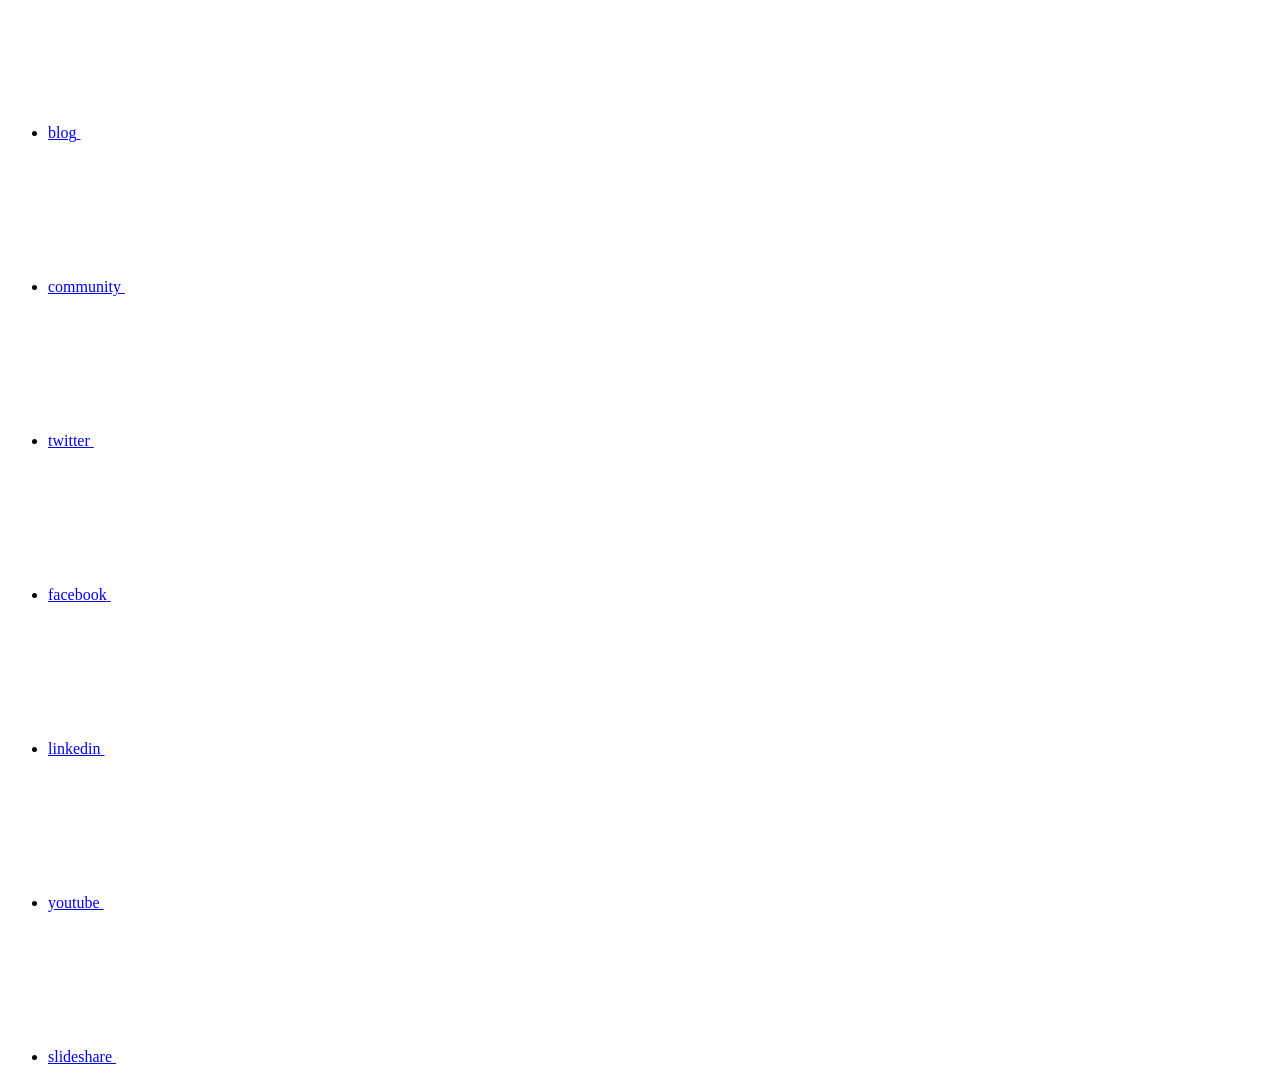
==== commit b136e4c9: "Deploying to gh-pages from  @ ebfb8ecae1ba707badd481a59fdd5db0ae5e0813 🚀" ====
--- a/search.html
+++ b/search.html
@@ -32,7 +32,7 @@
   <link rel="stylesheet" href="/ko-kr/ontap-family/css/landing-page.css" type="text/css">
   <link rel="stylesheet" href="/ko-kr/ontap-family/css/tabbed-blocks.css" type="text/css">
   <!-- Canonical url -->
-  <link rel='stylesheet' href='/ko-kr/ontap-family/css/na-feature.css' type='text/css'><!-- Top level site integrations --><script>
+  <!-- Top level site integrations --><script>
     function addAdobeLaunch(adobeId) {
       var head = document.getElementsByTagName('head')[0];
       var adobe = document.createElement("script");
@@ -301,57 +301,7 @@
   
   <div class="col-md-3" id="sidebar-height">
       <button id="btn-sidebar-collapse" onclick="hideSidebar()"><img src="/ko-kr/ontap-family/images/collapse.png" alt="탐색 패널 접기"></button>
-      <div class="n-pdf-header">
-  <a id="toggleButtonPdf" class="n-pdf-button" type="button">
-    <img src="/ko-kr/ontap-family/images/pdf.png" alt="" width="16" height="16"/>사용 가능한 PDF<span>
-    </span>
-  </a>
-</div>
-<div class="n-pdf-body-container">
-  <ul id="toggleContainerPdf" class="n-pdf-body" style="display:none;"><li class="pdf-ux-container">
-        
-        
-        
-        <a target="_blank" href="/ko-kr/ontap-family/pdfs/fullsite-sidebar/ONTAP_제품_설명서.pdf" >
-          <img src="/ko-kr/ontap-family/images/pdf.png" alt="" width="16" height="16"/>이 문서 사이트의 PDF</a>
-
-</li></ul>
-  <div class="zip-pdf-link-container" style="display: none;">   
-    <a href="#" id="zipPdf">
-      <img src="/ko-kr/ontap-family/images/pdf-zip.png" alt="" width="16" height="16"/>
-      <pre>별도의 PDF 문서 모음<span class="zip-size"></span></pre>
-    </a><div id="zip-link-popup" class="hide">
-    <div class="inner-modal">
-        <div class="downloading-progress">
-            <div class="spinner"></div>
-            <h1>Creating your file...</h1>
-            <div>This may take a few minutes. Thanks for your patience.</div>
-            <button class="cancel-download-btn" type="button">Cancel</button>
-        </div>
-        <div class="download-complete hide">
-            <div class="done-icon">
-                <svg xmlns="http://www.w3.org/2000/svg" width="24" height="24" viewBox="0 0 24 24"><path d="M20.285 2l-11.285 11.567-5.286-5.011-3.714 3.716 9 8.728 15-15.285z"/></svg>
-            </div>
-            <div>Your file is ready</div>
-            <button class="cancel-download-btn" type="button">OK</button>
-        </div>
-    </div>
-</div>
-<script>
-    $(".cancel-download-btn").click(function(){
-        $("#zip-link-popup").addClass("hide");
-        $("#zip-link-popup .downloading-progress").removeClass("hide");
-        $("#zip-link-popup .download-complete").addClass("hide");
-    });
-</script></div>
-</div>
-<script>
-  $("#toggleContainerPdf li.active:last-child").parents('ul.subfolders').toggle('display');
-  $("#toggleButtonPdf").click(function () {
-    $("#toggleContainerPdf").toggle('display');
-    $(".n-pdf-body-container .zip-pdf-link-container").toggle('display');
-  });
-</script><div class="sidebar-nav-container" id="mysidebardiv">
+      <div class="sidebar-nav-container" id="mysidebardiv">
   <ul id="mysidebar" class="nav"><li 
       data-pdf-exists="true" 
       data-pdf-filename="ONTAP 제품 설명서"
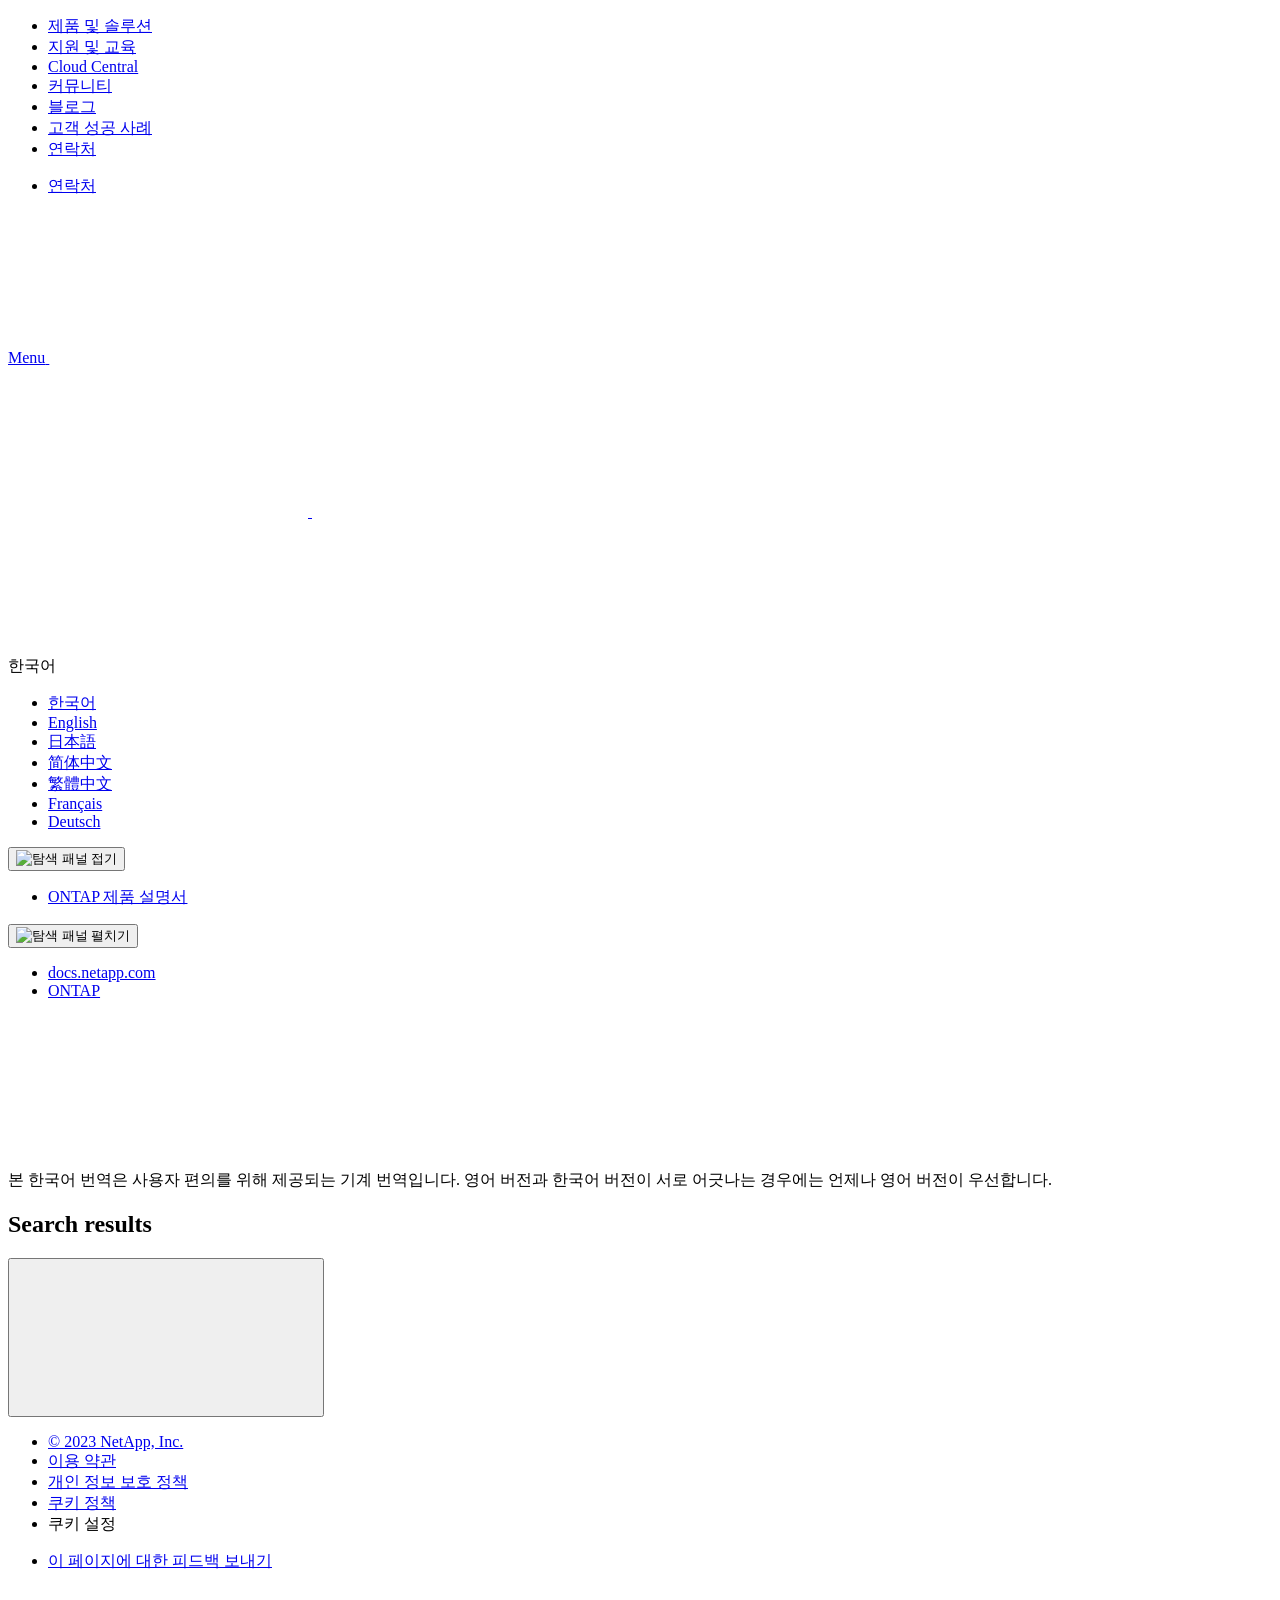
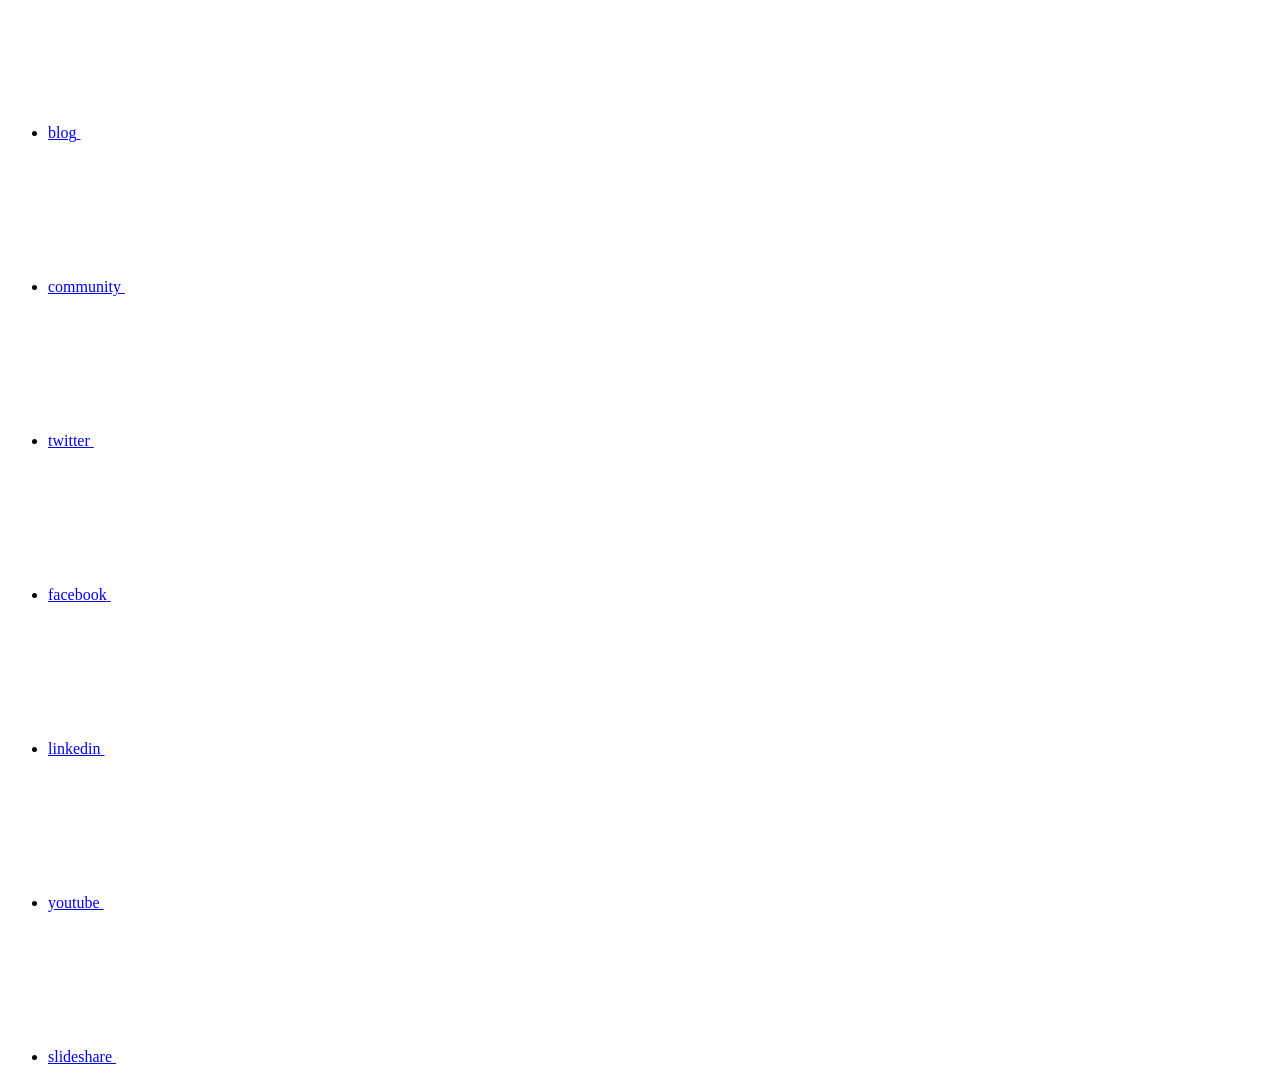
==== commit b850840e: "Deploying to gh-pages from  @ 29f45bf2f39e6c7b9c78db389d7baebcc63e1f09 🚀" ====
--- a/search.html
+++ b/search.html
@@ -406,7 +406,7 @@
         <div class="n-footer__copyright">
           <ul class="n-footer__copyright-list">
             <li class="n-footer__copyright-link">
-              <a href="https://www.netapp.com/us/legal/copyright.aspx">© 2022 NetApp, Inc.</a>
+              <a href="https://www.netapp.com/us/legal/copyright.aspx">© 2023 NetApp, Inc.</a>
             </li>
             <li class="n-footer__copyright-link">
               <a href="https://www.netapp.com/company/legal/terms-of-use/">이용 약관</a>
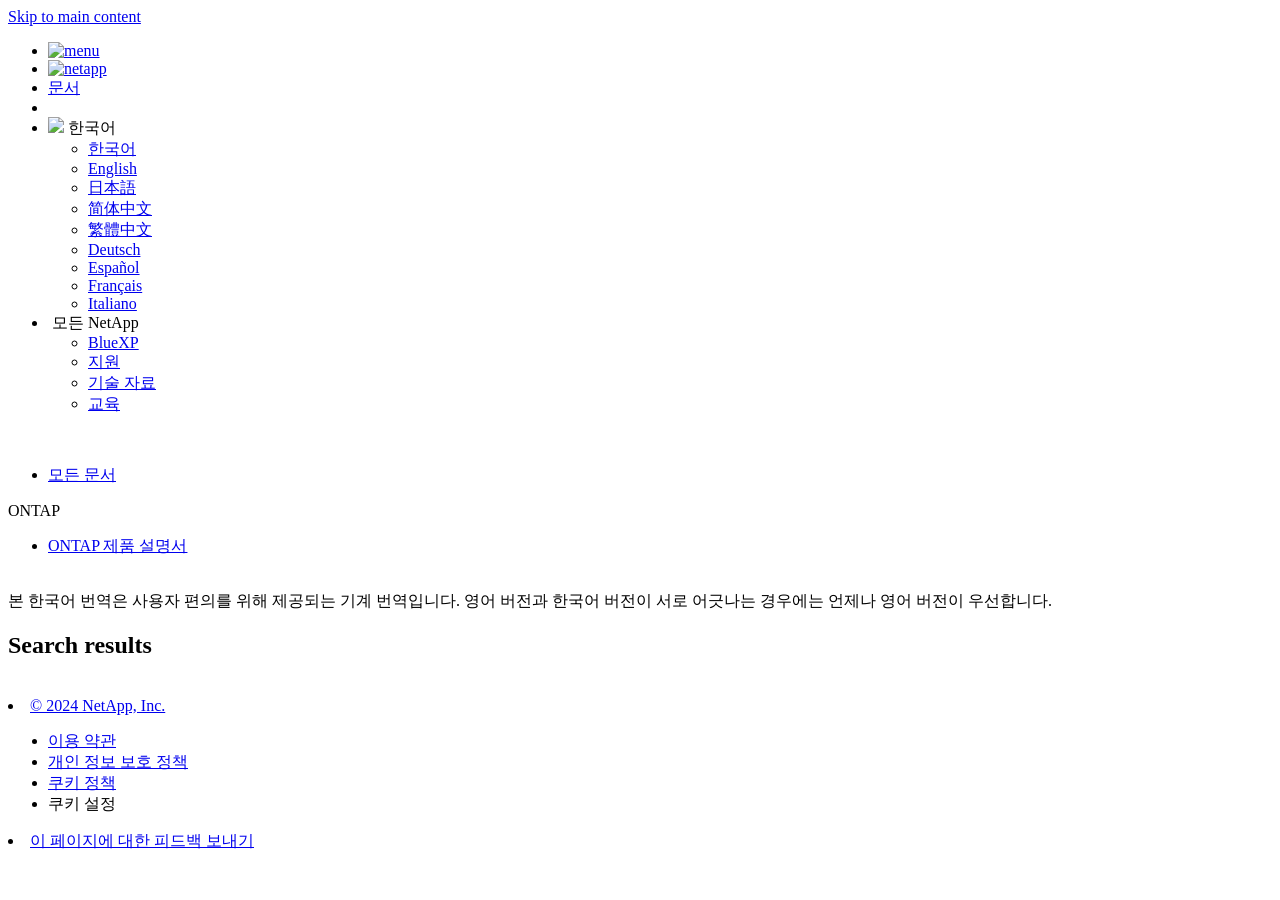
==== commit b7634fa7: "Built from 3b812da NetAppDocs/netappdocs-build@782b76fc1b76c51d43b6371d3a2fc29d93541a50" ====
--- a/search.html
+++ b/search.html
@@ -22,119 +22,45 @@
 
   <!-- RSS Feed --><!-- CSS Definitions: NetApp CSS should be defined after generic css -->
 
-  <!-- Elastic Search -->
-  <link rel="stylesheet" href="//cdn.jsdelivr.net/searchkit/0.10.0/theme.css">
 
   <!-- Combined CSS -->
-  <link rel="stylesheet" type="text/css" href="/ko-kr/ontap-family/css/netappdocs.css">
-
-  
-  <link rel="stylesheet" href="/ko-kr/ontap-family/css/landing-page.css" type="text/css">
-  <link rel="stylesheet" href="/ko-kr/ontap-family/css/tabbed-blocks.css" type="text/css">
+  <link rel="stylesheet" type="text/css" href="/ko-kr/ontap-family/css/ie-netappdocs.css">
+
+  
+  <link rel="stylesheet" href="/ko-kr/ontap-family/css/ie-landing-page.css" type="text/css">
+  <link rel="stylesheet" href="/ko-kr/ontap-family/css/ie-tabbed-blocks.css" type="text/css">
   <!-- Canonical url -->
-  <!-- Top level site integrations --><script>
-    function addAdobeLaunch(adobeId) {
-      var head = document.getElementsByTagName('head')[0];
-      var adobe = document.createElement("script");
-      adobe.type = "text/plain";
-      adobe.className = "optanon-category-C0002";
-      adobe.src = "//assets.adobedtm.com/60287eadf1ee/c284da483c83/"+adobeId+".min.js";
-      head.appendChild(adobe);
-    }
-
-    function addGoogleAnalytics(gtagId) {
-      var google = document.createElement("script");
-      google.type = "text/plain";
-      google.className = "optanon-category-C0002";
-      google.src = "https://www.googletagmanager.com/gtag/js?id="+gtagId;
-      var head = document.getElementsByTagName('head')[0];
-      head.appendChild(google);
-
-      window.dataLayer = window.dataLayer || [];
-      function gtag(){dataLayer.push(arguments);}
-      gtag('js', new Date());
-      gtag('config', gtagId);
-    }
-
-    function addConsent(consentId) {
-      var head = document.getElementsByTagName('head')[0];
-      var onetrustConsent = document.createElement("script");
-      onetrustConsent.type = "text/javascript";
-      onetrustConsent.src = "https://cdn.cookielaw.org/consent/"+consentId+"/OtAutoBlock.js";
-      head.appendChild(onetrustConsent);
-
-      var onetrustScript = document.createElement("script");
-      onetrustScript.type = "text/javascript";
-      onetrustScript.src = "https://cdn.cookielaw.org/scripttemplates/otSDKStub.js";
-      onetrustScript.charset = "UTF-8";
-      onetrustScript.dataset.documentLanguage = "true";
-      onetrustScript.dataset.domainScript = consentId;
-      head.appendChild(onetrustScript);
-    }addConsent("72570c5c-fe30-465f-b0e0-b77f7fb4ae34");
-    addAdobeLaunch("launch-e9ff3acac59f");
-    addGoogleAnalytics("UA-81697994-3");function OptanonWrapper() { }
-  </script>
+  <link rel="canonical" href="https://docs.netapp.com/ko-kr/ontap-family/search.html" />
+  <link rel="alternate" hreflang="x-default" href="https://docs.netapp.com/us-en/ontap-family/search.html" />
+  <link rel="alternate" hreflang="ko" href="https://docs.netapp.com/ko-kr/ontap-family/search.html" />
+  <link rel="alternate" hreflang="en" href="https://docs.netapp.com/us-en/ontap-family/search.html" />
+  <link rel="alternate" hreflang="ja" href="https://docs.netapp.com/ja-jp/ontap-family/search.html" />
+  <link rel="alternate" hreflang="zh-Hans" href="https://docs.netapp.com/zh-cn/ontap-family/search.html" />
+  <link rel="alternate" hreflang="zh-Hant" href="https://docs.netapp.com/zh-tw/ontap-family/search.html" />
+  <link rel="alternate" hreflang="de" href="https://docs.netapp.com/de-de/ontap-family/search.html" />
+  <link rel="alternate" hreflang="es" href="https://docs.netapp.com/es-es/ontap-family/search.html" />
+  <link rel="alternate" hreflang="fr" href="https://docs.netapp.com/fr-fr/ontap-family/search.html" />
+  <link rel="alternate" hreflang="it" href="https://docs.netapp.com/it-it/ontap-family/search.html" />
+  <!-- Top level site integrations -->
+<script type="text/javascript" src="https://cdn.cookielaw.org/consent/72570c5c-fe30-465f-b0e0-b77f7fb4ae34/OtAutoBlock.js"></script>
+    <script type="text/javascript" src="https://cdn.cookielaw.org/scripttemplates/otSDKStub.js" charset="UTF-8" data-document-language="true" data-domain-script="72570c5c-fe30-465f-b0e0-b77f7fb4ae34"></script>
+    <script type="text/javascript">function OptanonWrapper() { }</script>
+    <script type="text/plain" class="optanon-category-C0002" src="https://assets.adobedtm.com/60287eadf1ee/c284da483c83/launch-e9ff3acac59f.min.js"></script>
+    <script class="optanon-category-C0001">(function(w,d,s,l,i){w[l]=w[l]||[];w[l].push({'gtm.start':
+        new Date().getTime(),event:'gtm.js'});var f=d.getElementsByTagName(s)[0],
+        j=d.createElement(s),dl=l!='dataLayer'?'&l='+l:'';j.setAttributeNode(d.createAttribute('data-ot-ignore'));j.setAttribute('class','optanon-category-C0001');j.async=true;
+        j.src='https://www.googletagmanager.com/gtm.js?id='+i+dl+'';f.parentNode.insertBefore(j,f);
+        })(window,document,'script','dataLayer','GTM-MD73T9M');</script>
+
   <script src="https://cdnjs.cloudflare.com/ajax/libs/jquery/2.1.4/jquery.min.js"></script>
+  
   <script src="https://cdnjs.cloudflare.com/ajax/libs/jquery-cookie/1.4.1/jquery.cookie.min.js"></script>
 
-  <!-- Used for Product Family Page Sidebar Visibility --><link rel="stylesheet" href='/ko-kr/ontap-family/css/product-family.css' type="text/css">
-  <script src='/ko-kr/ontap-family/js/product-family.js'></script><!-- Used to import Promise for IE. Required for SearchKit -->
-  <script src="https://cdnjs.cloudflare.com/ajax/libs/bluebird/3.3.5/bluebird.min.js"></script><script src='/ko-kr/ontap-family/js/na-utility.js'></script>
-  <script src='/ko-kr/ontap-family/js/clouddocs.js'></script>
-  <script src='/ko-kr/ontap-family/js/jquery.navgoco.min.js'></script>
-  <script src="https://maxcdn.bootstrapcdn.com/bootstrap/3.3.7/js/bootstrap.min.js" integrity="sha384-Tc5IQib027qvyjSMfHjOMaLkfuWVxZxUPnCJA7l2mCWNIpG9mGCD8wGNIcPD7Txa" crossorigin="anonymous"></script>
-  <script src='/ko-kr/ontap-family/js/toc.js'></script>
-  <script src='/ko-kr/ontap-family/js/customscripts.js'></script><script>
-      $(document).ready(function() {
-          
-          var collapseOnInit = true;
-          
-
-          var navSettings = {
-              "caretHtml": '',
-              "accordion": collapseOnInit,
-              "openClass": 'active', // open
-              "save": false, // leave false or nav highlighting doesn't work right
-              "cookie": {
-                  "name": 'navgoco',
-                  "expires": false,
-                  "path": '/'
-              },
-              "slide": {
-                  "duration": 400,
-                  "easing": 'swing'
-              }
-          };
-
-          // Initialize navgoco with default options
-          $("#mysidebar").navgoco(navSettings);
-          
-
-          $("#collapseAll").click(function(e) {
-              e.preventDefault();
-              $("#mysidebar").navgoco('toggle', false);
-          });
-
-          $("#expandAll").click(function(e) {
-              e.preventDefault();
-              $("#mysidebar").navgoco('toggle', true);
-          });
-
-          $(".sidebar-nav-container").on("scroll", function() {
-            $.cookie("sidebarScroll", $(".sidebar-nav-container").scrollTop(), {
-              path    : "/ko-kr/ontap-family"  
-            });
-          });
-          $(function() {
-            if ($.cookie("sidebarScroll")) {
-              $(".sidebar-nav-container").scrollTop($.cookie("sidebarScroll"));
-            }
-          });
-
-      });
-
-  </script>
-  <script>
+  <!-- Used for Product Family Page Sidebar Visibility --><link rel="stylesheet" href='/ko-kr/ontap-family/css/ie-product-family.css' type="text/css">
+  <script src='/ko-kr/ontap-family/js/ie-product-family.js'></script><!-- Used to import Promise for IE. Required for SearchKit -->
+  <script src="https://cdnjs.cloudflare.com/ajax/libs/bluebird/3.3.5/bluebird.min.js"></script><script src='/ko-kr/ontap-family/js/ie-clouddocs.js'></script>
+  <script src="https://maxcdn.bootstrapcdn.com/bootstrap/3.3.7/js/bootstrap.min.js" integrity="sha384-Tc5IQib027qvyjSMfHjOMaLkfuWVxZxUPnCJA7l2mCWNIpG9mGCD8wGNIcPD7Txa" crossorigin="anonymous"></script><script>
+    /*
       $(document).ready(function() {
           $("#tg-sb-link").click(function() {
               $("#tg-sb-sidebar").toggle();
@@ -144,257 +70,390 @@
               $("#tg-sb-icon").toggleClass('fa-toggle-off');
           });
       });
+      */
   </script>
   <script src='/ko-kr/ontap-family/js/custom-dropdown.js'></script>
   <script src='/ko-kr/ontap-family/js/FileSaver.min.js'></script>
   <script src='/ko-kr/ontap-family/js/jszip-utils.min.js'></script>
-  <script src='/ko-kr/ontap-family/js/jszip.min.js'></script>
-  <script src='/ko-kr/ontap-family/js/pdf-ux.js'></script>
-</head>
+  <script src='/ko-kr/ontap-family/js/jszip.min.js'></script></head>
 
 
   <body class role="document" data-flavor="">
-    <div id="page" class="n-off-canvas-menu">
-      <div class="n-off-canvas-menu__menu"><!--TODO: Add offcanvas code --></div>
-      <div class="n-off-canvas-menu__content-wrap">
-        <header class="site-header" id="banner">
-  
-  <!-- Start top_hat -->
-  <div class="n-top-hat">
-    <div class="n-container">
-      <div class="n-top-hat__cross-property-nav">
-        <ul class="n-top-hat__list">
-          <li class="n-top-hat__list-item">
-            <a href="https://www.netapp.com/products-a-z/" class="n-top-hat__link">제품 및 솔루션</a>
-          </li>
-          <li class="n-top-hat__list-item">
-            <a href="https://www.netapp.com/support-and-training/netapp-university/" class="n-top-hat__link">지원 및 교육</a>
-          </li>
-          <li class="n-top-hat__list-item">
-            <a href="https://cloud.netapp.com" class="n-top-hat__link">Cloud Central</a>
-          </li>
-          <li class="n-top-hat__list-item">
-            <a href="https://community.netapp.com/" class="n-top-hat__link">커뮤니티</a>
-          </li>
-          <li class="n-top-hat__list-item">
-            <a href="https://blog.netapp.com/" class="n-top-hat__link">블로그</a>
-          </li>
-          <li class="n-top-hat__list-item">
-            <a href="https://customers.netapp.com/en/" class="n-top-hat__link">고객 성공 사례</a>
-          </li>
-          <li class="n-top-hat__list-item">
-            <a href="https://www.netapp.com/us/contact-us/index.aspx" target="_self" class="n-top-hat__link" data-ntap-ui="contact-us">연락처</a>
-          </li>
-        </ul>
-      </div>
-      <div class="n-top-hat__utils">
-        <ul class="n-top-hat__list">
-          <li class="n-top-hat__list-item">
-            <a href="https://www.netapp.com/us/contact-us/index.aspx" target="_self" class="n-top-hat__link" data-ntap-ui="contact-us">연락처</a>
-          </li>
-        </ul>
-      </div>
-    </div>
-  </div>
-  <!-- End top_hat -->
-
-  <!-- Start property bar -->
-  <style>
-    .n-property-navigation-bar__menus--desktop-experience .n-menu--mega__default-content__heading span {
-    color: #34B0FF;
-    }
-  </style>
-  <div class="n-property-bar " data-ntap-ui="sticky-nav">
-    <div class="n-property-bar__inner-wrap">
-      <div class="n-property-bar__menu-toggle">
-        <a href="#" class="n-property-bar__menu-toggle-link">
-          <span class="n-property-bar__menu-toggle-text">Menu</span>
-          <svg class="n-icon-bars n-property-bar__menu-toggle-icon" aria-labelledby="title">
-            <title>bars</title>
-            <use xlink:href="/ko-kr/ontap-family/common/svg/sprite.svg#bars"></use>
-          </svg>
-        </a>
-      </div>
-      <div class="n-property-bar__property-mark ">
-        <a href="https://www.netapp.com" class="n-property-bar__property-link">
-          <div class="n-property-bar__logo">
-            <svg class="n-icon-netapp-mark n-icon-netapp-mark n-property-bar__netapp-mark-icon" aria-labelledby="title">
-              <title>netapp-mark</title>
-              <use xlink:href="/ko-kr/ontap-family/common/svg/sprite.svg#netapp-mark"></use>
-            </svg>
-            <svg class="n-icon-netapp-logo n-property-bar__logo-svg" aria-labelledby="title">
-              <title>netapp-logo</title>
-              <use xlink:href="/ko-kr/ontap-family/common/svg/sprite.svg#netapp-logo"></use>
-            </svg>
-          </div>
-        </a>
-      </div>
-
-      
-    </div>
-  </div>
-  <div class="n-property-bar__toolbar">
-    <!-- Start Language Selector --><div id="language-dropdown" class="custom-dropdown custom-dropdown-lang">
-      <div class="custom-dropdown-select custom-dropdown-select-lang">
-      <span class="lang-name">한국어</span>
-          <svg class="n-globe__icon" aria-labelledby="title">
-            <title>globe</title>
-            <use xmlns:xlink="http://www.w3.org/1999/xlink" xlink:href="/ko-kr/ontap-family/common/svg/sprite.svg#globe"></use>
-          </svg>
-        </button>
-      </div>
-
-      <ul class="custom-dropdown-menu"><li>
-          <a href="https://docs.netapp.com/ko-kr/ontap-family//search.html" target="_self"><span translate="no" class="notranslate">한국어</span></a>
-        </li><li>
-          <a href="https://docs.netapp.com/us-en/ontap-family//search.html" target="_self"><span translate="no" class="notranslate">English</span></a>
-        </li><li>
-          <a href="https://docs.netapp.com/ja-jp/ontap-family//search.html" target="_self"><span translate="no" class="notranslate">日本語</span></a>
-        </li><li>
-          <a href="https://docs.netapp.com/zh-cn/ontap-family//search.html" target="_self"><span translate="no" class="notranslate">简体中文</span></a>
-        </li><li>
-          <a href="https://docs.netapp.com/zh-tw/ontap-family//search.html" target="_self"><span translate="no" class="notranslate">繁體中文</span></a>
-        </li><li>
-          <a href="https://docs.netapp.com/fr-fr/ontap-family//search.html" target="_self"><span translate="no" class="notranslate">Français</span></a>
-        </li><li>
-          <a href="https://docs.netapp.com/de-de/ontap-family//search.html" target="_self"><span translate="no" class="notranslate">Deutsch</span></a>
-        </li></ul>
-    </div><!-- End Language Selector -->
-
-    <div class="n-property-bar__cta"></div>
-  </div>
-  <script>
-    $(function(){
-        var currentLocalization = $('html').attr('lang');
-
-        var localizationsDictionary = {
-            "en-CA" : "https://www.netapp.com/search/index.aspx?for_cr=canada&",
-            "en-IN" : "https://www.netapp.com/search/index.aspx?for_cr=india&",
-            "nl-NL" : "https://www.netapp.com/search/index.aspx?for_cr=netherlands&",
-            "ru-RU" : "https://www.netapp.com/search/index.aspx?for_cr=russia&",
-            "sv-SE" : "https://www.netapp.com/search/index.aspx?for_cr=sweden&",
-            "it-IT" : "https://www.netapp.com/search/index.aspx?for_cr=italy&",
-            "he-IL" : "https://www.netapp.com/search/index.aspx?for_cr=israel&",
-            "ko-KR" : "https://www.netapp.com/search/index.aspx?for_cr=korea&",
-            "zh-TW" : "https://www.netapp.com/search/index.aspx?for_cr=taiwan&",
-            "en-GB" : "https://www.netapp.com/search/index.aspx?for_cr=unitedkingdom&",
-            "en-SG" : "https://www.netapp.com/search/index.aspx?for_cr=asean&",
-            "en-AU" : "https://www.netapp.com/search/index.aspx?for_cr=australia&",
-            "pt-BR" : "https://www.netapp.com/search/index.aspx?for_cr=brasil&",
-            "de-CH" : "https://www.netapp.com/search/index.aspx?for_cr=switzerland&",
-            "es-MX" : "https://www.netapp.com/search/index.aspx?for_cr=mexico&"
-        };
-
-        if($('html').hasClass('ntap-whitelisted') && localizationsDictionary.hasOwnProperty(currentLocalization)) {
-            $('.n-property-bar__property-link').attr('href', '/');
-        }
-    });
-  </script>
-  <!-- End property bar -->
-</header>
-
+    <div class="skip-to-main">
+      <a href="#main" >Skip to main content</a>
+    </div><noscript><iframe src="https://www.googletagmanager.com/ns.html?id=GTM-MD73T9M"
+      height="0" width="0" style="display:none;visibility:hidden"></iframe></noscript><div id="page" class="">
+      <div id="ie-phone-menu" class=""></div>
+      <div id="ie-content-wrap" class="">
+        <nav id="ie-new-header">
+    <ul>
+        <li id="ie-phone-menu-button">
+            <a href="#">
+                <image id="" src="/ko-kr/ontap-family/images/hamburger.svg" alt="menu" />
+            </a>
+        </li>
+
+        <li>
+            <a href="https://www.netapp.com/kr">
+                <image id="ie-header-logo" src="/ko-kr/ontap-family/images/netapp_logo.svg" alt="netapp" />
+            </a>
+        </li>
+        <li id="ie-header-docs">
+            <a href="https://www.netapp.com/support-and-training/documentation/">문서</a>
+        </li>
+
+        <!-- Empty container to push header left with or without lang selector -->
+        <li id="empty-container" style="margin-left: auto">
+        </li>
+        <!-- Start Language Selector --><li id="ie-language-dropdown">
+            <div id="language-dropdown" class="custom-dropdown custom-dropdown-lang">
+                <div class="custom-dropdown-select custom-dropdown-select-lang">
+                    <img src="/ko-kr/ontap-family/images/language_white_24dp.svg" class="n-globe__icon" />
+                    <span class="lang-name">한국어</span>
+                    <img src="/ko-kr/ontap-family/images/dropdown-arrow.svg" alt="" class="custom-icon chevrondown header invisible" />
+                    <img src="/ko-kr/ontap-family/images/dropdown-arrow.svg" alt="" class="custom-icon chevronup header" />
+                    </button>
+                </div>
+
+                <ul class="custom-dropdown-menu"><li>
+                        <a href="https://docs.netapp.com/ko-kr/ontap-family//search.html"
+                            target="_self"><span translate="no" class="notranslate">한국어</span></a>
+                    </li><li>
+                        <a href="https://docs.netapp.com/us-en/ontap-family//search.html"
+                            target="_self"><span translate="no" class="notranslate">English</span></a>
+                    </li><li>
+                        <a href="https://docs.netapp.com/ja-jp/ontap-family//search.html"
+                            target="_self"><span translate="no" class="notranslate">日本語</span></a>
+                    </li><li>
+                        <a href="https://docs.netapp.com/zh-cn/ontap-family//search.html"
+                            target="_self"><span translate="no" class="notranslate">简体中文</span></a>
+                    </li><li>
+                        <a href="https://docs.netapp.com/zh-tw/ontap-family//search.html"
+                            target="_self"><span translate="no" class="notranslate">繁體中文</span></a>
+                    </li><li>
+                        <a href="https://docs.netapp.com/de-de/ontap-family//search.html"
+                            target="_self"><span translate="no" class="notranslate">Deutsch</span></a>
+                    </li><li>
+                        <a href="https://docs.netapp.com/es-es/ontap-family//search.html"
+                            target="_self"><span translate="no" class="notranslate">Español</span></a>
+                    </li><li>
+                        <a href="https://docs.netapp.com/fr-fr/ontap-family//search.html"
+                            target="_self"><span translate="no" class="notranslate">Français</span></a>
+                    </li><li>
+                        <a href="https://docs.netapp.com/it-it/ontap-family//search.html"
+                            target="_self"><span translate="no" class="notranslate">Italiano</span></a>
+                    </li></ul>
+            </div>
+            </li>
+        <!-- End Language Selector -->
+
+
+        <li id="ie-allnetapp">
+            <div id="allnetapp-dropdown" class="custom-dropdown custom-dropdown-allnetapp">
+                <div class="custom-dropdown-select custom-dropdown-select-allnetapp">
+                    <img src="/ko-kr/ontap-family/images/apps_white_24dp.svg" alt="" class="allnetapp-icon" />
+                    <span class="allnetapp-name">모든 NetApp</span>
+                    <img src="/ko-kr/ontap-family/images/dropdown-arrow.svg" alt="" class="custom-icon chevrondown header invisible" />
+                    <img src="/ko-kr/ontap-family/images/dropdown-arrow.svg" alt="" class="custom-icon chevronup header" />
+                    </button>
+                </div>
+
+                <ul class="custom-dropdown-menu allnetapp-dropdown">
+                    <li>
+                        <a href="https://bluexp.netapp.com/"
+                            target="_self"><span translate="no" class="notranslate">BlueXP</span></a>
+                    </li>
+                    <li>
+                        <a href="https://mysupport.netapp.com/site/"
+                            target="_self"><span translate="no" class="notranslate">지원</span></a>
+                    </li>
+                    <li>
+                        <a href="https://kb.netapp.com/"
+                            target="_self"><span translate="no" class="notranslate">기술 자료</span></a>
+                    </li>
+                    <li>
+                        <a href="https://www.netapp.com/ko/support-and-training/netapp-learning-services/"
+                            target="_self"><span translate="no" class="notranslate">교육</span></a>
+                    </li>
+                </ul>
+            </div>
+
+        </li>
+
+    </ul>
+</nav>
 
         <main id="n-main-content" class="n-main-content">
           <!-- Start Documentation Content -->
 <div class="ie-main">
-  <!-- Sidebar Column -->
-  
-  <div class="col-md-3" id="sidebar-height">
-      <button id="btn-sidebar-collapse" onclick="hideSidebar()"><img src="/ko-kr/ontap-family/images/collapse.png" alt="탐색 패널 접기"></button>
-      <div class="sidebar-nav-container" id="mysidebardiv">
-  <ul id="mysidebar" class="nav"><li 
+
+<div id="ie-new-sidebar-collapse" style="display: none">
+    <img id="sidebar-expand" class="ie-searchbox-icon" src="/ko-kr/ontap-family/images/double_arrow.svg" alt="" />
+</div>
+<div id="ie-new-sidebar">
+    <div id="ie-product-identity-lockup">
+        <div id="sidebar-collapse" class="">
+            <img src="/ko-kr/ontap-family/images/double_arrow.svg" alt="" />
+        </div>
+        <div id="ie-breadcrumb" class="">
+  <ul class="ie-breadcrumb">
+    <li class="">
+      <a href="https://docs.netapp.com">모든 문서</a>
+    </li>
+    
+    
+
+    
+  </ul>
+  
+  <div class="ie-product-name" >
+    <!--<a href="/ko-kr/ontap-family/">-->
+      ONTAP
+    <!--</a>-->
+  </div>
+</div>
+
+            
+
+        
+        <div id="ie-searchbox-fake"></div>
+        
+    </div>
+    <div id="ie-new-toc"><script>
+  let sidebarAccordion = true;
+
+  /* specific css rules for Mac */
+  if(navigator.platform.match('Mac') !== null) {
+    document.body.setAttribute('class', 'OSX');
+  }
+
+</script>
+
+<div id="ie-sidebar-container">
+  <ul id="ie-sidebar-list" ><li 
       data-pdf-exists="true" 
       data-pdf-filename="ONTAP 제품 설명서"
       data-li-level="1#" 
-      class=" "
-    ><a class="na-navbar-padding" href="/ko-kr/ontap-family/index.html">
+      class="   "
+      dale-page-url="/search.html" 
+      dale-entry-url="/index.html" 
+    ><a class="ie-sidebar-menuitem-1 " href="/ko-kr/ontap-family/index.html">
         ONTAP 제품 설명서
       </a></li></ul>
 </div>
 <script>
-  window.onscroll = () => {
-    const value = -40 - (document.body.scrollHeight - (window.innerHeight + document.scrollingElement.scrollTop));
+
+  $(".ie-sidebar-button").click(function (e) {
+    e.preventDefault();
+    e.stopPropagation();
+
+    expandedLI = $('li.ie-sidebar-expand')
+
+    const li = $(this).closest("li");
+
+    const parentsLI = $(li).parents('li');
+
+    expandedLI.map(element => {
+      if (sidebarAccordion && !li.hasClass('ie-sidebar-expand') && jQuery.inArray(expandedLI[element], parentsLI) == -1) {
+        $(expandedLI[element]).toggleClass('ie-sidebar-expand');
+        $(expandedLI[element]).children("ul").animate({ height: 'toggle' }, 400, function () {
+          $(li).children("ul").toggleClass('ie-sidebar-open');
+
+        })
+      }
+
+    })
+
+    $(li).toggleClass('ie-sidebar-expand');
+    $(li).children("ul").animate({ height: 'toggle' }, 400, function () {
+      $(li).children("ul").toggleClass('ie-sidebar-open');
+    })
+  });
+
+
+  
+    $("li.ie-sidebar-selected").parents('ul').toggleClass("ie-sidebar-open");
+    $("li.ie-sidebar-selected").toggleClass("ie-sidebar-expand")
+    $("ul.ie-sidebar-open").parent().toggleClass("ie-sidebar-expand");
+    $("li.ie-sidebar-selected").children('ul').toggleClass("ie-sidebar-open")
+  
+  
+</script>
+    </div>
+</div>
+<script>
+
     
-    document.getElementById("sidebar-height").style.bottom = Math.max(0,value) + "px";
-};
+    let sidebarScrollTopPosition = 0;
+    $("#ie-new-toc").on("scroll", function () {
+        if (sidebarScrollTopPosition == 0) {
+            $.cookie("sidebarScroll", $("#ie-new-toc").scrollTop(), {
+                path: "/ko-kr/ontap-family"
+            });
+        }
+
+        if ($("#ie-new-toc").scrollTop() > 0) {
+            $('#ie-product-identity-lockup').addClass('ie-addShadow');
+        } else {
+            $('#ie-product-identity-lockup').removeClass('ie-addShadow');
+        }
+    });
+
+    $(function () {
+        if ($.cookie("sidebarScroll")) {
+            $("#ie-new-toc").scrollTop($.cookie("sidebarScroll"));
+        }
+    });
+
+    function setSidebarBottom() {
+        const footerGap = PXinViewport($(".n-footer"));
+        document.getElementById("ie-new-sidebar").style.bottom = Math.max(0, footerGap) + "px";
+    }
+
+    window.onscroll = () => {
+        setSidebarBottom();
+    };
+
+    $("#sidebar-collapse").click(function (e) {
+        const sidebarWidth = $("#ie-new-sidebar").width() - $("#ie-new-sidebar-collapse").width();
+        e.preventDefault();
+        const width = $(".ie-content-pane").width();
+        const marginLeft = parseInt($(".ie-content-pane").css('marginLeft'));
+
+        if ($.cookie("sidebarScroll")) {
+            sidebarScrollTopPosition = $.cookie("sidebarScroll");
+        }
+
+        $("#ie-new-sidebar").animate({ width: 'toggle' }, 350, function () {
+            $("#ie-new-sidebar-collapse").show();
+            $("#ie-new-sidebar").removeClass("open")
+            $("#ie-new-sidebar").addClass("close")
+            $("#ie-new-sidebar").removeAttr("style")
+        });
+        $(".ie-content-pane").animate({ width: (width + sidebarWidth), marginLeft: (marginLeft - sidebarWidth) }, 350, function () {
+            resizeContent()
+        })
+
+    });
+    $("#sidebar-expand").click(function (e) {
+        const sidebarWidth = $("#ie-new-sidebar").width() - $("#ie-new-sidebar-collapse").width();
+        e.preventDefault();
+        const width = $(".ie-content-pane").width();
+        const marginLeft = parseInt($(".ie-content-pane").css('marginLeft'));
+
+        $("#ie-new-sidebar").animate({ width: 'toggle' }, 250, function () {
+            $('#ie-new-sidebar').css('display', 'flex');
+            $("#ie-new-sidebar-collapse").hide();
+            $("#ie-new-sidebar").removeClass("close")
+            $("#ie-new-sidebar").addClass("open")
+            setSidebarBottom();
+
+            if (sidebarScrollTopPosition != 0) {
+                $.cookie("sidebarScroll", sidebarScrollTopPosition, {
+                    path: "/ko-kr/ontap-family"
+                })
+                $("#ie-new-toc").scrollTop(sidebarScrollTopPosition);
+                sidebarScrollTopPosition = 0;
+            }
+        });
+        $(".ie-content-pane").animate({ width: (width - sidebarWidth), 'marginLeft': (marginLeft + sidebarWidth) }, 250, function () {
+            resizeContent()
+        })
+    });
+    function resizeContent() {
+        const sidebarWidth = $("#ie-new-sidebar").width() - $("#ie-new-sidebar-collapse").width();
+        const rightNavbarVisible =  $("#ie-right-navbar").css('display') && $("#ie-right-navbar").css('display') != 'none';
+        const sidebarVisible = $("#ie-new-sidebar").css('display') != 'none';
+        const rightNavbarWidth = $("#ie-right-navbar").width();
+        const rightNavbarCollapseWidth = $("#ie-right-navbar-collapse").width();
+        const rightNavbarCollapseVisible = $("#ie-right-navbar-collapse").css('display') && $("#ie-right-navbar-collapse").css('display') != 'none';
+        
+        if (rightNavbarVisible && sidebarVisible) {
+            $(".ie-content-pane").width(`calc(100% - ${sidebarWidth + rightNavbarWidth}px)`)
+            $(".ie-content-pane").css('marginLeft', `${sidebarWidth}px`)
+        } else if (sidebarVisible) {
+            $(".ie-content-pane").css('marginLeft', `${sidebarWidth}px`)
+            if (rightNavbarCollapseVisible) {
+                $(".ie-content-pane").width(`calc(100% - ${sidebarWidth + rightNavbarCollapseWidth}px)`)
+            } else {
+                $(".ie-content-pane").width(`calc(100% - ${$("#ie-new-sidebar").width()}px)`)
+            }
+
+        } else if (rightNavbarVisible) {
+            $(".ie-content-pane").css('marginLeft', `${$("#ie-new-sidebar-collapse").width()}px`)
+            $(".ie-content-pane").width(`calc(100% - ${rightNavbarWidth}px)`)
+        } else {
+            $(".ie-content-pane").css('marginLeft', `${$("#ie-new-sidebar-collapse").width()}px`)
+            if (rightNavbarCollapseVisible) {
+                $(".ie-content-pane").width(`calc(100% - ${rightNavbarCollapseWidth}px)`);
+            } else {
+                $(".ie-content-pane").width(`calc(100% - ${$("#ie-new-sidebar-collapse").width()}px) `);
+            }
+            
+        }
+    }
+    $(window).on("resize load", function () {
+        setSidebarBottom();
+        resizeContent()
+    });
+
+
 </script>
-<!-- this highlights the active parent class in the navgoco sidebar. this is critical so that the parent expands when you're viewing a page. This must appear below the sidebar code above. Otherwise, if placed inside customscripts.js, the script runs before the sidebar code runs and the class never gets inserted.-->
-<script>$("li.active").parents('li').toggleClass("active");</script>
-<script>$("#mysidebar li.active").parents('ul').css("display","block");</script>
-
-
-  </div>
-  
-
-  <div class="ie-content-pane n-doc__component-detail-content n-doc__component-detail-content--show-code">
+
+<div class="ie-content-pane ie-component-detail-content ie-component-detail-content--show-code">
     <!-- Begin of page container --><article class="page-content" id="main">
-      <div class="ie-utility">
-  <button id="btn-sidebar-expand" onclick="showSidebar()"><img src="/ko-kr/ontap-family/images/expand.png" alt="탐색 패널 펼치기"></button>
-  <div class="ie-menu">
-    <div class="n-breadcrumb">
-      <ul class="n-breadcrumb__list">
-        <li class="n-breadcrumb__list-item">
-          <a href="https://docs.netapp.com">docs.netapp.com</a>
-        </li>
-        
-
-        
-
-        <li class="n-breadcrumb__list-item">
-          <a href="/ko-kr/ontap-family/">ONTAP</a>
-        </li>
-
-      </ul>
+      <!-- include utility.html -->
+      <div class="ie-info-disclaimer">
+    <span>
+      <div class="ie-info-disclaimer-container">
+        <div class="ie-info-disclaimer-icon">
+          <img src="/ko-kr/ontap-family/images/notification-icons.svg" class="luci-icon" alt="" />
+        </div>
+        <div class="ie-info-disclaimer-content">
+          <span> 본 한국어 번역은 사용자 편의를 위해 제공되는 기계 번역입니다. 영어 버전과 한국어 버전이 서로 어긋나는 경우에는 언제나 영어 버전이 우선합니다. </span>
+        </div>
+        <div style="clear:both;"></div>
+      </div>
+    </span>
+  </div><div class="ie-component-detail-heading-wrap">
+  <h1 class="ie-component-detail-heading">Search results</h1>
+</div>
+
+
+
+
+<div class="content-to-index">
+
+
+<div id="ie-searchbox" class=" ">
+    <img class="ie-searchbox-icon" src="/ko-kr/ontap-family/images/loupe.svg" alt=""/>
+    <div id="react-search" 
+        data-search-html="/ko-kr/ontap-family/search.html" 
+        data-type="page"
+        data-placeholder="설명서 검색"
+        data-no-results-found="{query}에 대한 결과를 찾을 수 없습니다"
+        data-did-you-mean="{suggestion}을(를) 검색하십시오."
+        data-no-results-found-did-you-mean="{query}에 대한 결과가 없습니다. {suggestion}을(를) 찾고 계시는 건가요?"
+        data-results-found="{hitCount}개의 결과를 찾았습니다"
+        data-error-message="오류가 발생했습니다. 다시 시도해 주십시오."
+        data-error-reset="검색 재설정"
+        data-sk-es-pf-indexes="" 
+        data-flavor="">
     </div>
-    <div style="clear: both"></div><!-- Main needs to have height -->
-  </div>
-</div>
-
-      <div class="ie-nmt-disclaimer">
-  <span>
-    <div class="ie-nmt-disclaimer-container">
-      <div class="ie-nmt-disclaimer-icon">
-        <svg class="luci-icon" aria-hidden="true">
-          <use xlink:href="/ko-kr/ontap-family/common/svg/sprite.svg#circle-info">
-        </svg>
-      </div>
-      <div class="ie-nmt-disclaimer-content">
-        <span> 본 한국어 번역은 사용자 편의를 위해 제공되는 기계 번역입니다. 영어 버전과 한국어 버전이 서로 어긋나는 경우에는 언제나 영어 버전이 우선합니다. </span>
-      </div>
-      <div style="clear:both;"></div>
-    </div>
-  </span>
-</div><div class="n-doc__component-detail-heading-wrap">
-  <h1 class="n-doc__component-detail-heading">Search results</h1>
-</div>
-
-
-<div id="search-demo-container" class="n-property-bar__search">
-  <div id="react-search" 
-  data-search-html="/ko-kr/ontap-family/search.html"
-  data-type="page" 
-  data-placeholder="설명서 검색" 
-  data-no-results-found="{query}에 대한 결과를 찾을 수 없음" 
-  data-did-you-mean="{suggestion}을(를) 검색해보십시오." 
-  data-no-results-found-did-you-mean="{query}에 대한 결과를 찾을 수 없습니다. {suggestion}을(를) 검색하려 하셨습니까?" 
-  data-results-found="{hitCount}개의 결과를 찾음"
-  data-error-message="We're sorry, an issue occurred when fetching your results. Please try again."
-  data-error-reset="Reset Search"
-  data-sk-es-pf-indexes=""
-  data-flavor=""></div>
-  <button class="search-all-icon n-property-bar__search-toggle-button" type="button">
-    <svg class="n-icon-search n-property-bar__search-toggle-button-icon" aria-labelledby="title">
-      <title>search</title>
-      <use xmlns:xlink="http://www.w3.org/1999/xlink" xlink:href="/ko-kr/ontap-family/common/svg/sprite.svg#search"></use>
-    </svg>
-  </button>
-</div>
+</div>
+
+
+</div>
+
+
 
 
     </article>
     <!-- Page Container -->
   </div>
 
+  
+
   <div style="clear: both"></div><!-- Main needs to have height --></div>
 
         </main>
@@ -402,12 +461,13 @@
         <footer class="n-footer">
   <div class="n-footer__bottom">
     <div class="n-container">
-      <div class="n-footer__bottom-left">
-        <div class="n-footer__copyright">
+        <div class="n-footer__left">
+          <li class="n-footer__copyright-link">
+                    <a href="https://www.netapp.com/company/legal/copyright/">© 2024 NetApp, Inc.</a>
+          </li>
+        </div>
+        <div class="n-footer__center">
           <ul class="n-footer__copyright-list">
-            <li class="n-footer__copyright-link">
-              <a href="https://www.netapp.com/us/legal/copyright.aspx">© 2023 NetApp, Inc.</a>
-            </li>
             <li class="n-footer__copyright-link">
               <a href="https://www.netapp.com/company/legal/terms-of-use/">이용 약관</a>
             </li>
@@ -421,99 +481,13 @@
               <a class="ot-sdk-show-settings">쿠키 설정</a>
             </li>
           </ul>
+       </div>
+        <div class="n-footer__right">
+              <li class="n-footer__copyright-link">
+                <a target="_self" href="javascript:netapp_mailto()">이 페이지에 대한 피드백 보내기</a>
+              </li>
         </div>
-      </div>
-      <div class="n-footer__bottom-right">
-        <div class="n-footer__copyright">
-          <ul class="n-footer__copyright-list">
-            <li class="n-footer__copyright-link">
-              <a target="_self" href="javascript:netapp_mailto()">이 페이지에 대한 피드백 보내기</a>
-            </li>
-          </ul>
-        </div>
-        <div class="n-footer__social-links">
-          <ul class="n-footer__social-link-list">
-            <li class="n-footer__social-link-list-item">
-              <a class="n-footer__social-link" data-ntap-social="follow-blog" href="https://blog.netapp.com"
-                target="_blank" title="blog" alt="blog">
-                <span class="n-footer__social-link-text">blog</span>
-                <svg class="n-icon-blog n-footer__social-link-icon" aria-labelledby="title">
-                  <title>blog@</title>
-                  <use xmlns:xlink="http://www.w3.org/1999/xlink"
-                    xlink:href="/ko-kr/ontap-family/common/svg/sprite.svg#blog"></use>
-                </svg>
-              </a>
-            </li>
-            <li class="n-footer__social-link-list-item">
-              <a class="n-footer__social-link" data-ntap-social="follow-community" href="https://community.netapp.com/"
-                target="_blank" title="community" alt="community">
-                <span class="n-footer__social-link-text">community</span>
-                <svg class="n-icon-community n-footer__social-link-icon" aria-labelledby="title">
-                  <title>community@</title>
-                  <use xmlns:xlink="http://www.w3.org/1999/xlink"
-                    xlink:href="/ko-kr/ontap-family/common/svg/sprite.svg#comments"></use>
-                </svg>
-              </a>
-            </li>
-            <li class="n-footer__social-link-list-item">
-              <a class="n-footer__social-link" data-ntap-social="follow-twitter" href="https://twitter.com/netapp"
-                target="_blank" title="twitter" alt="twitter">
-                <span class="n-footer__social-link-text">twitter</span>
-                <svg class="n-icon-twitter n-footer__social-link-icon" aria-labelledby="title">
-                  <title>twitter@</title>
-                  <use xmlns:xlink="http://www.w3.org/1999/xlink"
-                    xlink:href="/ko-kr/ontap-family/common/svg/sprite.svg#twitter"></use>
-                </svg>
-              </a>
-            </li>
-            <li class="n-footer__social-link-list-item">
-              <a class="n-footer__social-link" data-ntap-social="follow-facebook" href="https://www.facebook.com/NetApp"
-                target="_blank" title="facebook" alt="facebook">
-                <span class="n-footer__social-link-text">facebook</span>
-                <svg class="n-icon-facebook n-footer__social-link-icon" aria-labelledby="title">
-                  <title>facebook@</title>
-                  <use xmlns:xlink="http://www.w3.org/1999/xlink"
-                    xlink:href="/ko-kr/ontap-family/common/svg/sprite.svg#facebook"></use>
-                </svg>
-              </a>
-            </li>
-            <li class="n-footer__social-link-list-item">
-              <a class="n-footer__social-link" data-ntap-social="follow-linkedin"
-                href="https://www.linkedin.com/company/netapp" target="_blank" title="linkedin" alt="linkedin">
-                <span class="n-footer__social-link-text">linkedin</span>
-                <svg class="n-icon-linkedin n-footer__social-link-icon" aria-labelledby="title">
-                  <title>linkedin@</title>
-                  <use xmlns:xlink="http://www.w3.org/1999/xlink"
-                    xlink:href="/ko-kr/ontap-family/common/svg/sprite.svg#linkedin"></use>
-                </svg>
-              </a>
-            </li>
-            <li class="n-footer__social-link-list-item">
-              <a class="n-footer__social-link" data-ntap-social="follow-youtube"
-                href="https://www.youtube.com/user/NetAppTV" target="_blank" title="youtube" alt="youtube">
-                <span class="n-footer__social-link-text">youtube</span>
-                <svg class="n-icon-youtube n-footer__social-link-icon" aria-labelledby="title">
-                  <title>youtube@</title>
-                  <use xmlns:xlink="http://www.w3.org/1999/xlink"
-                    xlink:href="/ko-kr/ontap-family/common/svg/sprite.svg#youtube"></use>
-                </svg>
-              </a>
-            </li>
-            <li class="n-footer__social-link-list-item">
-              <a class="n-footer__social-link" data-ntap-social="follow-slideshare"
-                href="https://www.slideshare.net/NetApp" target="_blank" title="slideshare" alt="slideshare">
-                <span class="n-footer__social-link-text">slideshare</span>
-                <svg class="n-icon-slideshare n-footer__social-link-icon" aria-labelledby="title">
-                  <title>slideshare@</title>
-                  <use xmlns:xlink="http://www.w3.org/1999/xlink"
-                    xlink:href="/ko-kr/ontap-family/common/svg/sprite.svg#slideshare"></use>
-                </svg>
-              </a>
-            </li>
-          </ul>
-        </div>
-      </div>
-    </div>
+     </div>
   </div>
 </footer>
 
@@ -530,32 +504,8 @@
       cookieLaw.euCountry = "US";
       cookieLaw.invoke = function(){return false;}
     </script>
-    <script src='/ko-kr/ontap-family/js/www-ntap.js'></script>
-    <script src='/ko-kr/ontap-family/js/tabbed-blocks.js'></script>
-    <script src='/ko-kr/ontap-family/js/sidebar.js'></script>
-  </body><script>
-    /*
-      if(hasParameter(window.location.search,'q')) {
-        var queryString = decodeURI(getParameter(window.location.search, 'q'));
-        document.getElementsByClassName("sk-search-box__text")[0].setAttribute("value", queryString);
-      }
-
-      function getParameter(searchString,param) {
-        var params = searchString.split('?&');
-        for(var i=0;i<params.length;i++) {
-          var paramIndex = params[i].indexOf(param+"=");
-          if(paramIndex != -1) {
-            return params[i].substring(paramIndex+param.length+1);
-          }
-        }
-
-        return "";
-      }
-
-      function hasParameter(searchString,param) {
-        searchString = searchString || "";
-        param = param || "";
-        return (searchString.indexOf("?"+param+"=") != -1 || searchString.indexOf("&"+param+"=") != -1);
-      }
-      */
-  </script></html>
+    <script src='/ko-kr/ontap-family/js/ie-tabbed-blocks.js'></script>
+    <script src='/ko-kr/ontap-family/js/ie-sidebar.js'></script>
+  </body>
+
+</html>
